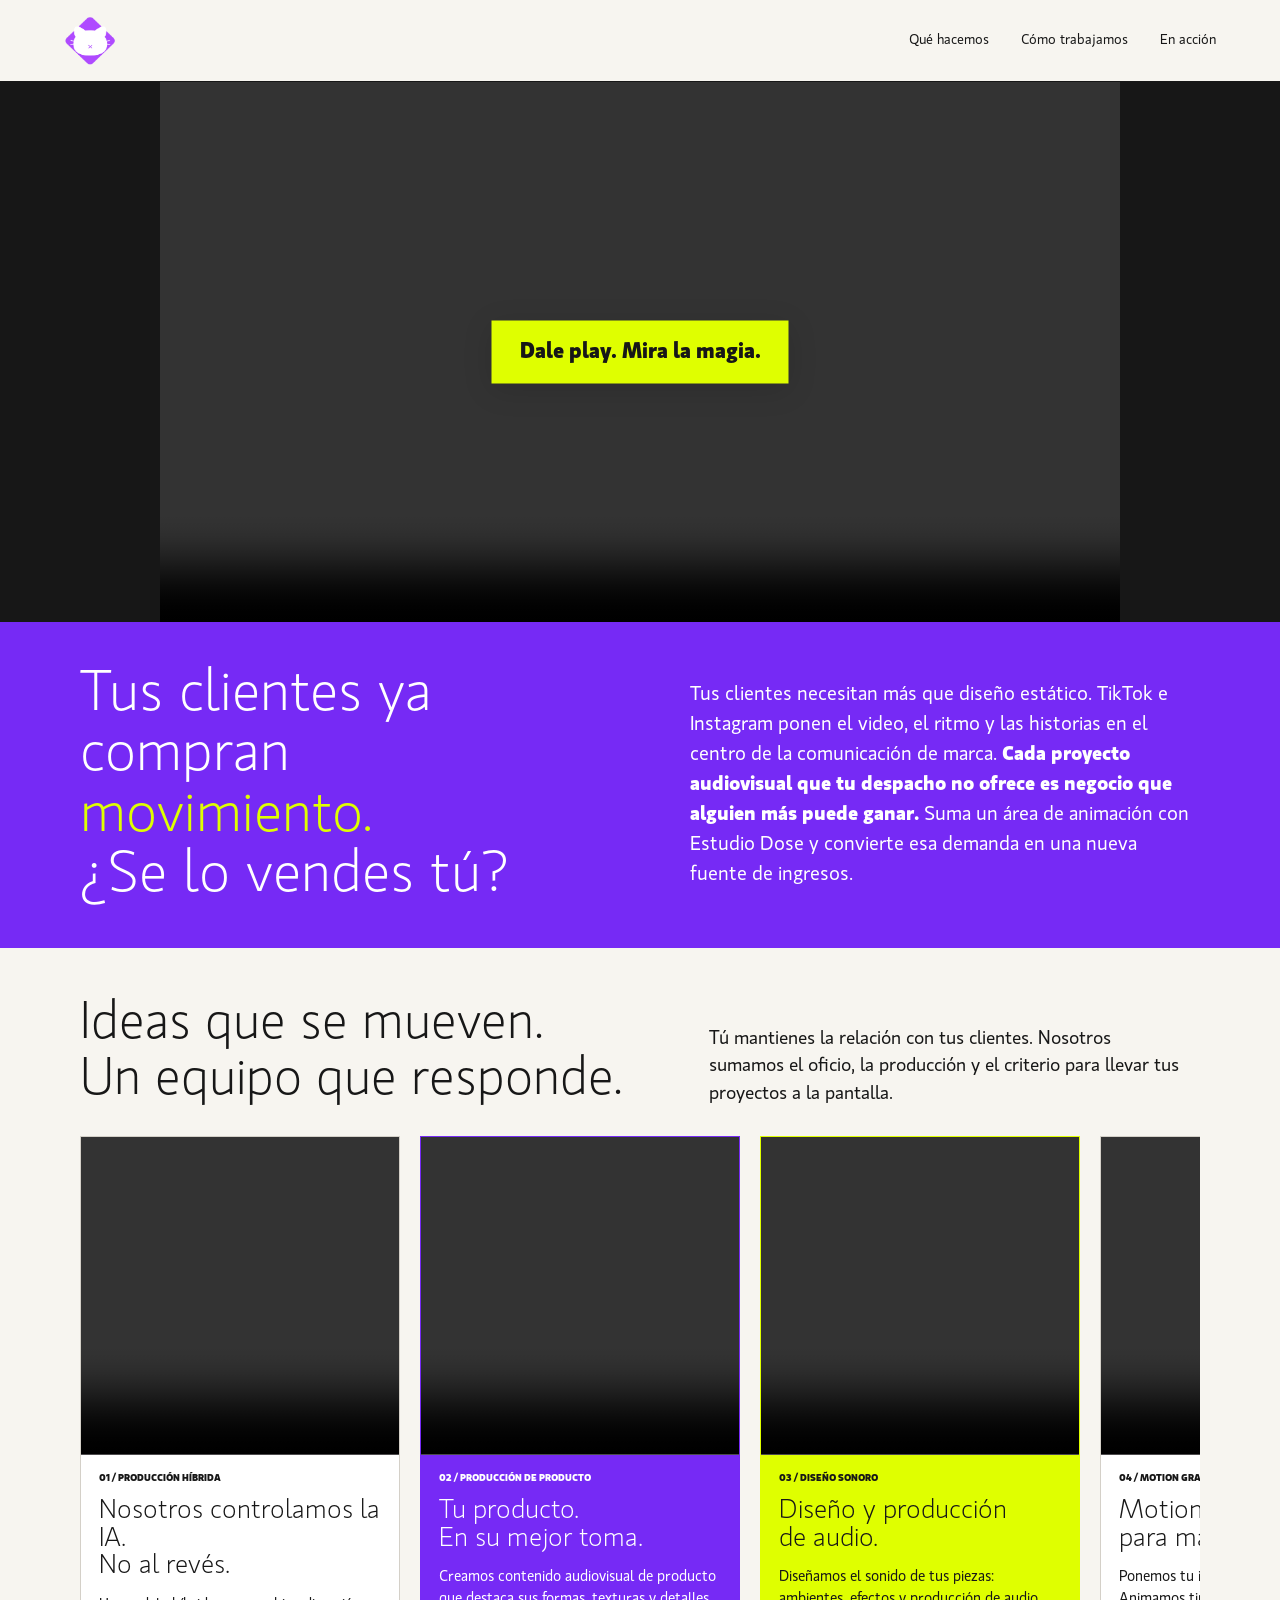
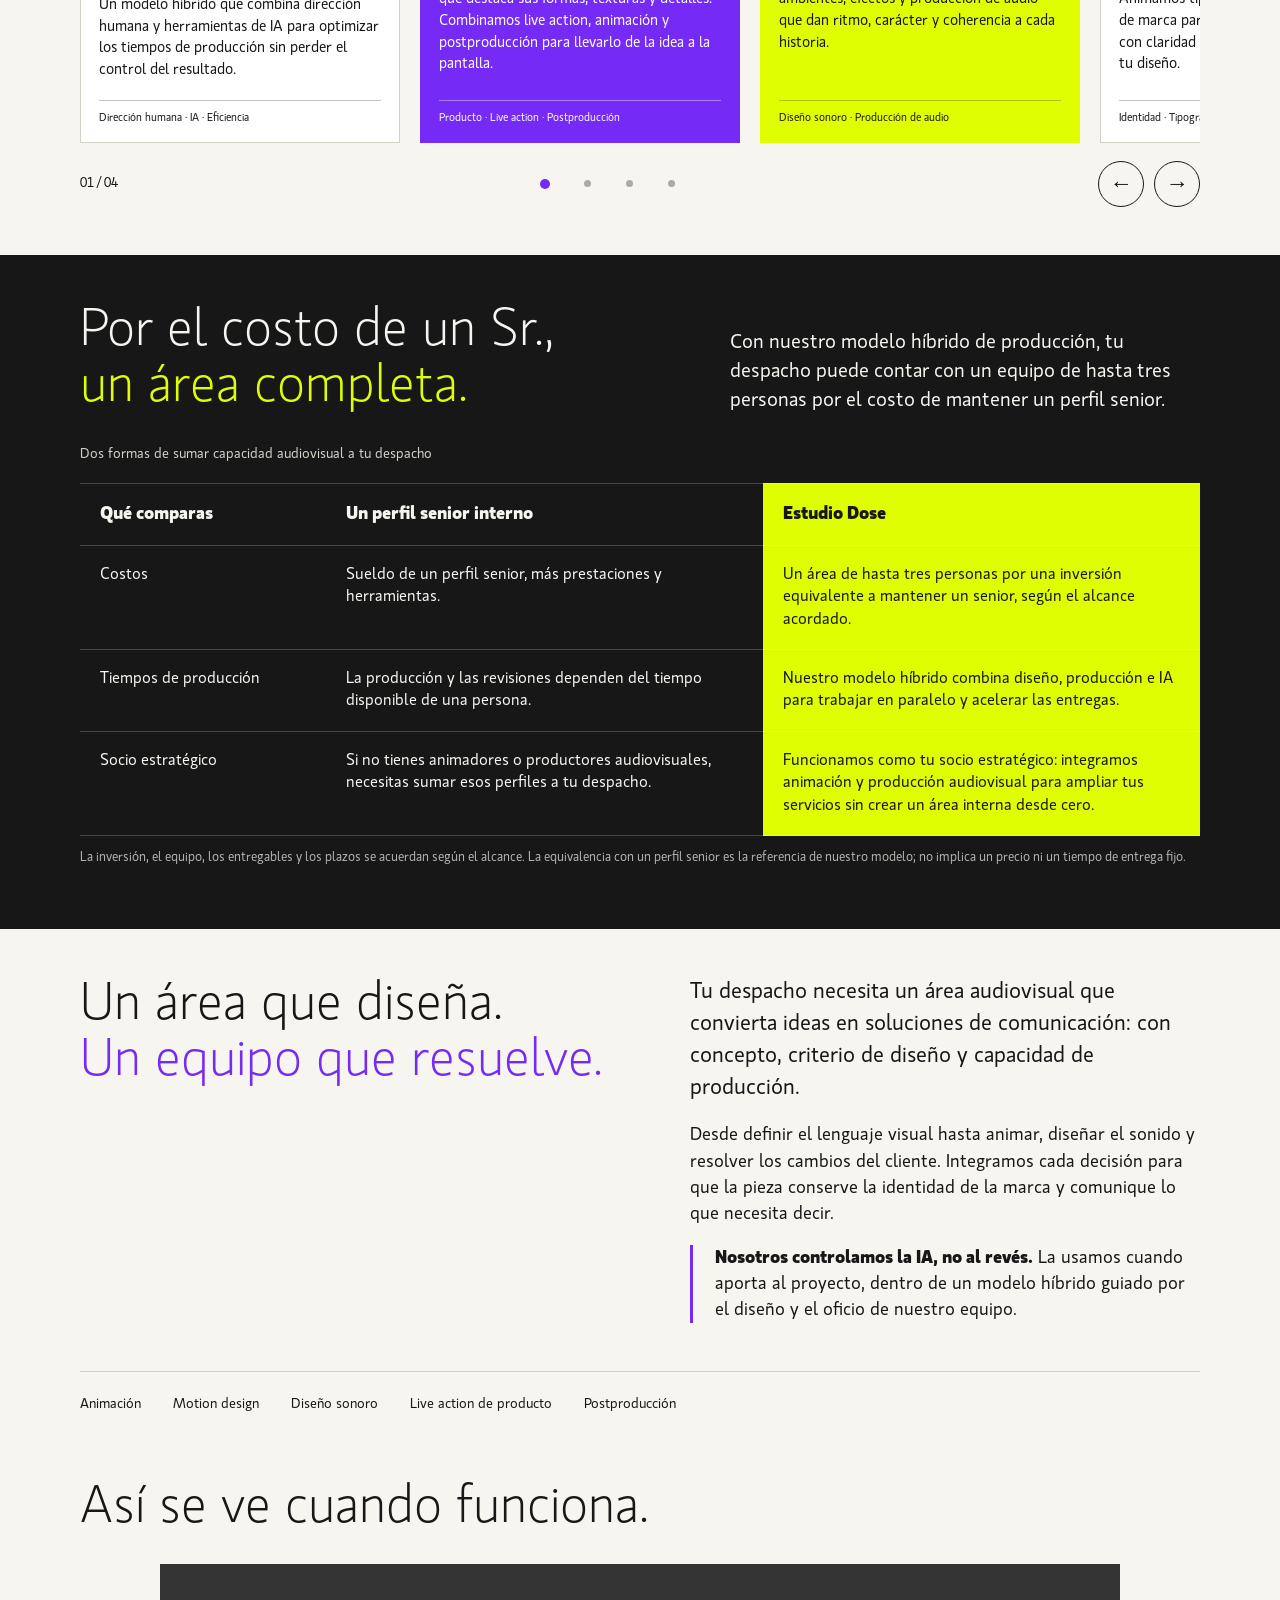
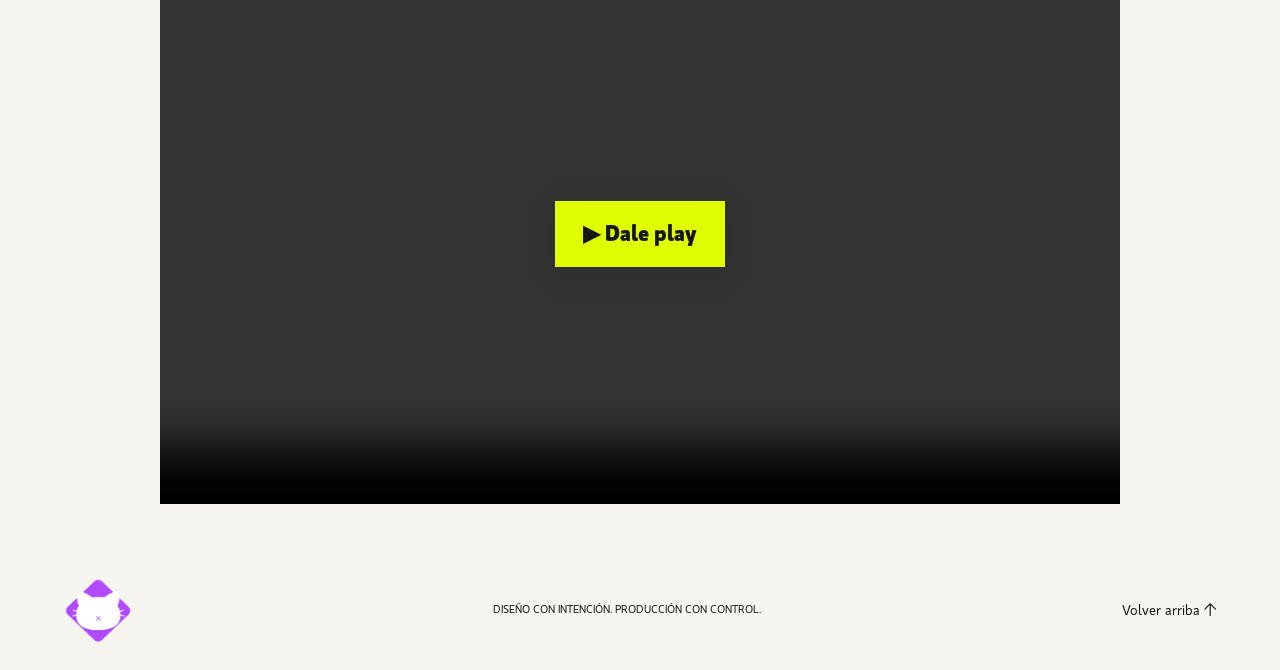
==== index.html @ 059873bc "Publicar landing desde la raíz de GitHub Pages" ====
<!doctype html>
<html lang="es">
<head><base href="./dose-github-upload/"><meta charset="utf-8"><meta name="viewport" content="width=device-width, initial-scale=1"><title>Dose — Tu área audiovisual</title><meta name="description" content="Expande tu despacho de diseño con un área audiovisual: animación, audio y live action de producto. Producción híbrida con IA y dirección humana."><link rel="icon" href="./assets/favicon.svg"><link rel="stylesheet" href="./styles-mobile-comparison-v3.css"><script src="./script.js?v=play-cta-2" defer></script></head>
<body>
<nav aria-label="Navegación principal"><a href="/area/#inicio" aria-label="Estudio Dose, inicio"><img src="./assets/dose-logo.png" alt="Dose" width="52" height="52"></a><div><a href="/area/#ventajas">Qué hacemos</a><a href="/area/#modelo">Cómo trabajamos</a><a href="/area/#proyecto">En acción</a></div></nav>
<main id="inicio">
<header class="hero"><div class="reel media-slot" data-video="reel"><div class="reel-art" aria-hidden="true"><span class="orbit orbit-one"></span><span class="orbit orbit-two"></span><span class="orbit orbit-three"></span><span class="reel-word">En movimiento.</span></div></div><div class="hero-copy"><h1>Tus clientes ya compran<br><span>movimiento.</span><br>¿Se lo vendes tú?</h1><div class="hero-footer"><p>Tus clientes necesitan más que diseño estático. TikTok e Instagram ponen el video, el ritmo y las historias en el centro de la comunicación de marca. <strong>Cada proyecto audiovisual que tu despacho no ofrece es negocio que alguien más puede ganar.</strong> Suma un área de animación con Estudio Dose y convierte esa demanda en una nueva fuente de ingresos.</p></div></div></header>
<section class="advantages section" id="ventajas"><div class="section-heading"><h2>Ideas que se mueven.<br>Un equipo que responde.</h2><p>Tú mantienes la relación con tus clientes. Nosotros sumamos el oficio, la producción y el criterio para llevar tus proyectos a la pantalla.</p></div><div class="carousel" role="region" aria-roledescription="carrusel" aria-label="Servicios audiovisuales"><div class="cards" id="service-cards" tabindex="0" aria-label="Desliza para explorar los cuatro servicios">
<article class="card"><div class="card-video media-slot" data-video="servicio1"><span>01 / VIDEO DEL SERVICIO</span><small>Espacio reservado para video</small></div><div class="card-copy"><div class="card-top"><span>01 / PRODUCCIÓN HÍBRIDA</span></div><h3>Nosotros controlamos la IA.<br>No al revés.</h3><p>Un modelo híbrido que combina dirección humana y herramientas de IA para optimizar los tiempos de producción sin perder el control del resultado.</p><span class="card-tag">Dirección humana · IA · Eficiencia</span></div></article>
<article class="card purple"><div class="card-video media-slot" data-video="servicio2"><span>02 / VIDEO DEL SERVICIO</span><small>Espacio reservado para video</small></div><div class="card-copy"><div class="card-top"><span>02 / PRODUCCIÓN DE PRODUCTO</span></div><h3>Tu producto.<br>En su mejor toma.</h3><p>Creamos contenido audiovisual de producto que destaca sus formas, texturas y detalles. Combinamos live action, animación y postproducción para llevarlo de la idea a la pantalla.</p><span class="card-tag">Producto · Live action · Postproducción</span></div></article>
<article class="card acid-card"><div class="card-video media-slot" data-video="servicio3"><span>03 / VIDEO DEL SERVICIO</span><small>Espacio reservado para video</small></div><div class="card-copy"><div class="card-top"><span>03 / DISEÑO SONORO</span></div><h3>Diseño y producción<br>de audio.</h3><p>Diseñamos el sonido de tus piezas: ambientes, efectos y producción de audio que dan ritmo, carácter y coherencia a cada historia.</p><span class="card-tag">Diseño sonoro · Producción de audio</span></div></article>
<article class="card"><div class="card-video media-slot" data-video="servicio4"><span>04 / VIDEO DEL SERVICIO</span><small>Espacio reservado para video</small></div><div class="card-copy"><div class="card-top"><span>04 / MOTION GRAPHICS</span></div><h3>Motion graphics<br>para marcas.</h3><p>Ponemos tu identidad en movimiento. Animamos tipografía, gráficos y elementos de marca para crear piezas que comunican con claridad y mantienen la personalidad de tu diseño.</p><span class="card-tag">Identidad · Tipografía · Animación</span></div></article></div><div class="carousel-controls"><span class="carousel-status" aria-live="polite">01 / 04</span><div class="carousel-dots" aria-label="Elegir servicio"><button type="button" aria-label="Ver servicio 1" aria-controls="service-cards" data-slide="0" aria-current="true"></button><button type="button" aria-label="Ver servicio 2" aria-controls="service-cards" data-slide="1"></button><button type="button" aria-label="Ver servicio 3" aria-controls="service-cards" data-slide="2"></button><button type="button" aria-label="Ver servicio 4" aria-controls="service-cards" data-slide="3"></button></div><div class="carousel-arrows"><button type="button" data-direction="-1" aria-label="Servicio anterior" aria-controls="service-cards">←</button><button type="button" data-direction="1" aria-label="Servicio siguiente" aria-controls="service-cards">→</button></div></div></div></section>
<section id="modelo" class="model section"><div class="model-title"><h2>Por el costo de un Sr.,<br><span>un área completa.</span></h2><p>Con nuestro modelo híbrido de producción, tu despacho puede contar con un equipo de hasta tres personas por el costo de mantener un perfil senior.</p></div><div class="comparison-wrap" tabindex="0" aria-label="Tabla comparativa; desplaza horizontalmente en pantallas pequeñas"><table class="comparison"><caption>Dos formas de sumar capacidad audiovisual a tu despacho</caption><thead><tr><th scope="col">Qué comparas</th><th scope="col">Un perfil senior interno</th><th scope="col">Estudio Dose</th></tr></thead><tbody><tr><th scope="row" class="comparison-title">Costos</th><td data-label="Un perfil senior interno">Sueldo de un perfil senior, más prestaciones y herramientas.</td><td data-label="Estudio Dose">Un área de hasta tres personas por una inversión equivalente a mantener un senior, según el alcance acordado.</td></tr><tr><th scope="row" class="comparison-title">Tiempos de producción</th><td data-label="Un perfil senior interno">La producción y las revisiones dependen del tiempo disponible de una persona.</td><td data-label="Estudio Dose">Nuestro modelo híbrido combina diseño, producción e IA para trabajar en paralelo y acelerar las entregas.</td></tr><tr><th scope="row" class="comparison-title">Socio estratégico</th><td data-label="Un perfil senior interno">Si no tienes animadores o productores audiovisuales, necesitas sumar esos perfiles a tu despacho.</td><td data-label="Estudio Dose">Funcionamos como tu socio estratégico: integramos animación y producción audiovisual para ampliar tus servicios sin crear un área interna desde cero.</td></tr></tbody></table></div><div class="comparison-mobile-hint">Desliza para comparar <span aria-hidden="true">← →</span></div><p class="model-note">La inversión, el equipo, los entregables y los plazos se acuerdan según el alcance. La equivalencia con un perfil senior es la referencia de nuestro modelo; no implica un precio ni un tiempo de entrega fijo.</p></section>
<section class="control section"><div class="control-grid"><h2>Un área que diseña.<br><span>Un equipo que resuelve.</span></h2><div><p class="lead">Tu despacho necesita un área audiovisual que convierta ideas en soluciones de comunicación: con concepto, criterio de diseño y capacidad de producción.</p><p>Desde definir el lenguaje visual hasta animar, diseñar el sonido y resolver los cambios del cliente. Integramos cada decisión para que la pieza conserve la identidad de la marca y comunique lo que necesita decir.</p><p class="highlight"><strong>Nosotros controlamos la IA, no al revés.</strong> La usamos cuando aporta al proyecto, dentro de un modelo híbrido guiado por el diseño y el oficio de nuestro equipo.</p></div></div><div class="service-strip"><span>Animación</span><span>Motion design</span><span>Diseño sonoro</span><span>Live action de producto</span><span>Postproducción</span></div></section>
<section id="proyecto" class="project section"><div class="project-heading"><h2>Así se ve cuando funciona.</h2></div><div class="project-video media-slot" data-video="proyecto"><span class="video-label">PROYECTO DOSE / VIDEO</span><span class="video-mark" aria-hidden="true">↗</span><p>Aquí va nuestra pieza.<small>Espacio reservado para el video del proyecto</small></p><span class="video-format">16:9 / AUDIOVISUAL</span></div></section>
</main><footer><img src="./assets/dose-logo.png" alt="Estudio Dose" width="68" height="68"><p>DISEÑO CON INTENCIÓN. PRODUCCIÓN CON CONTROL.</p><a href="/area/#inicio">Volver arriba ↑</a></footer>
</body></html>
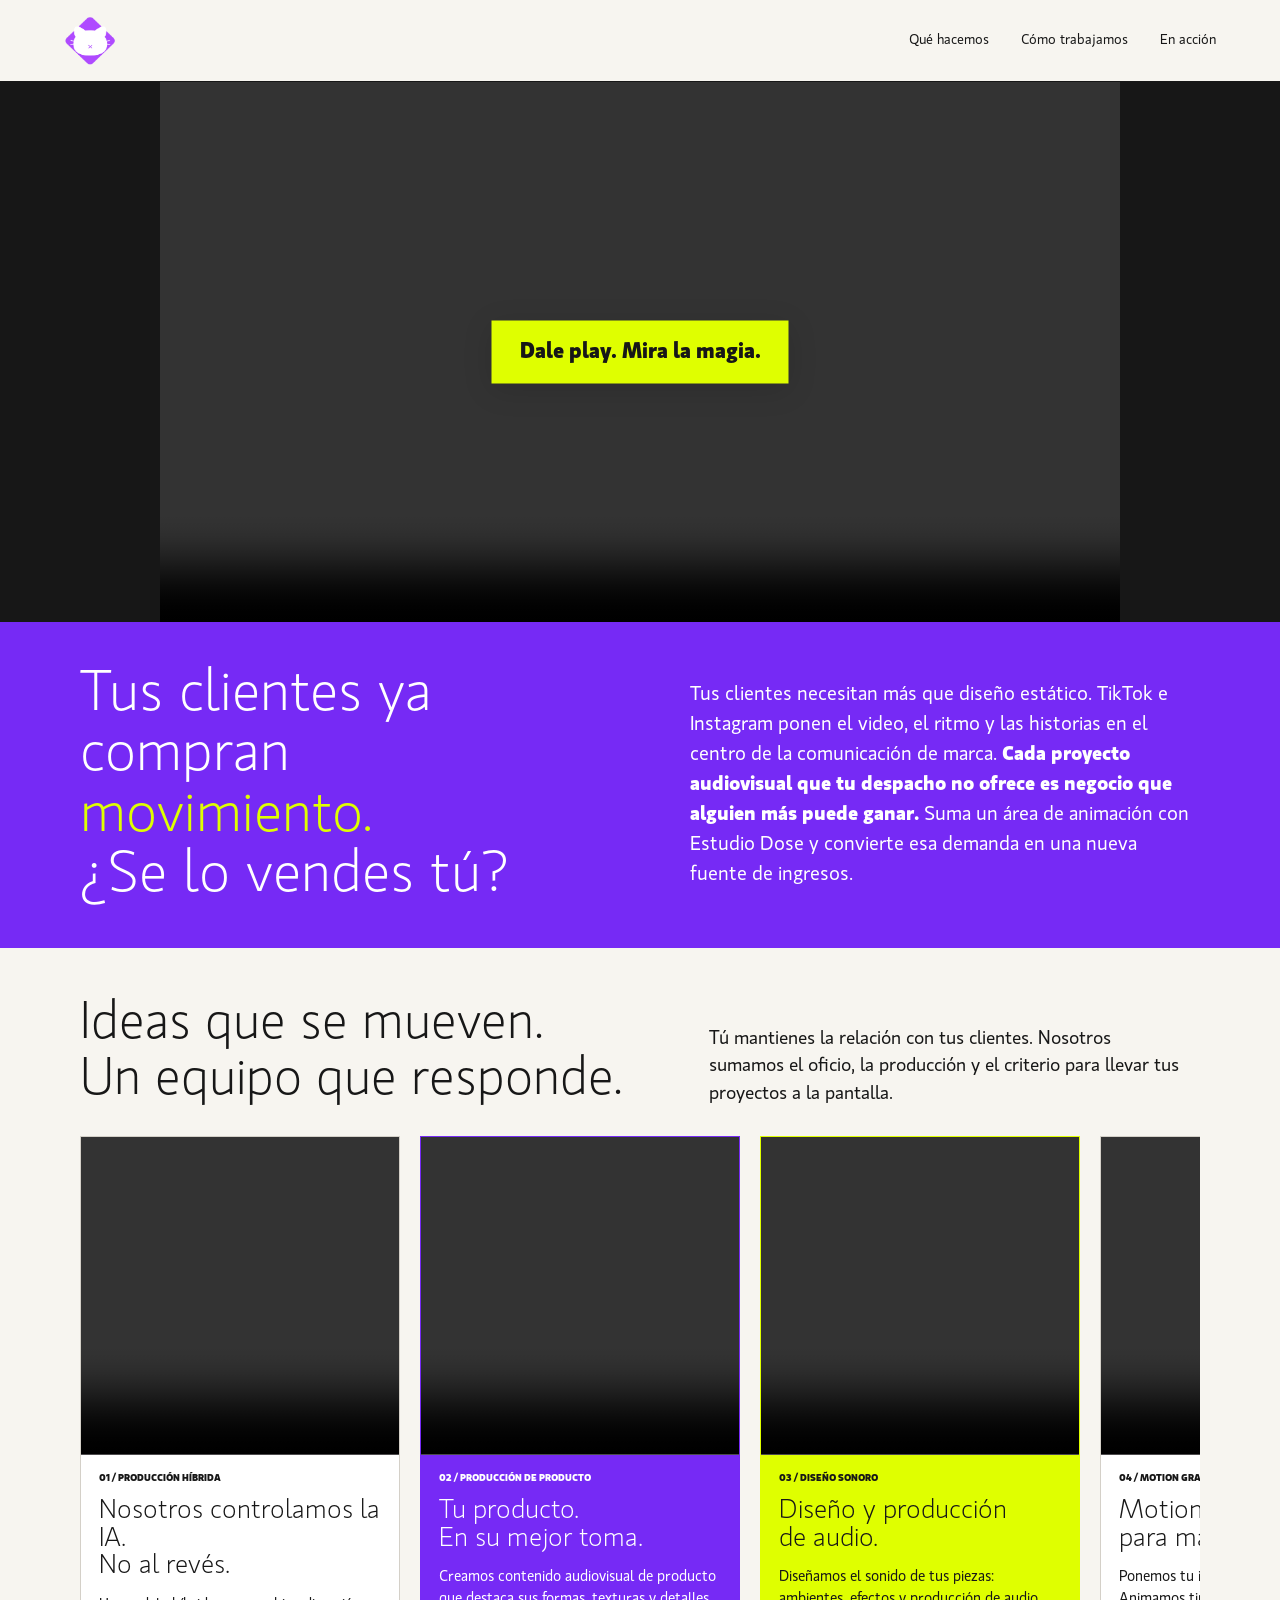
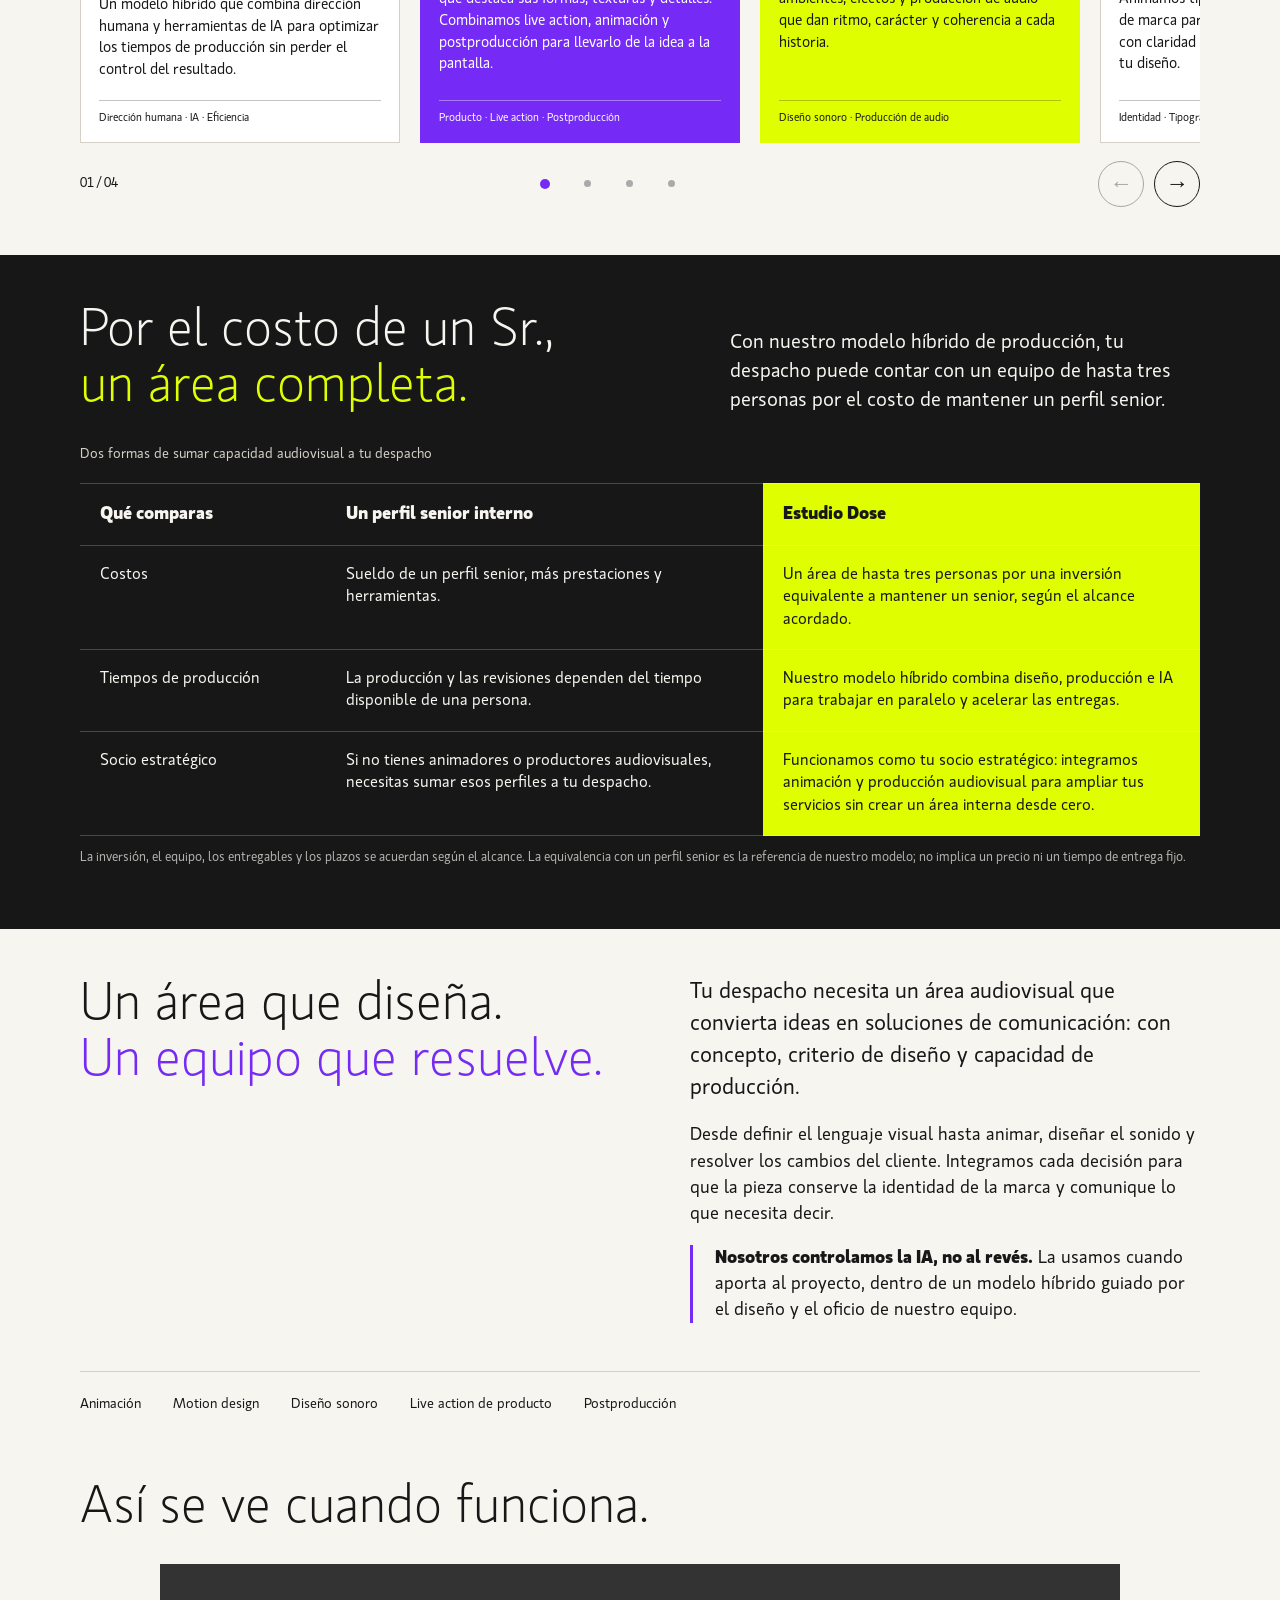
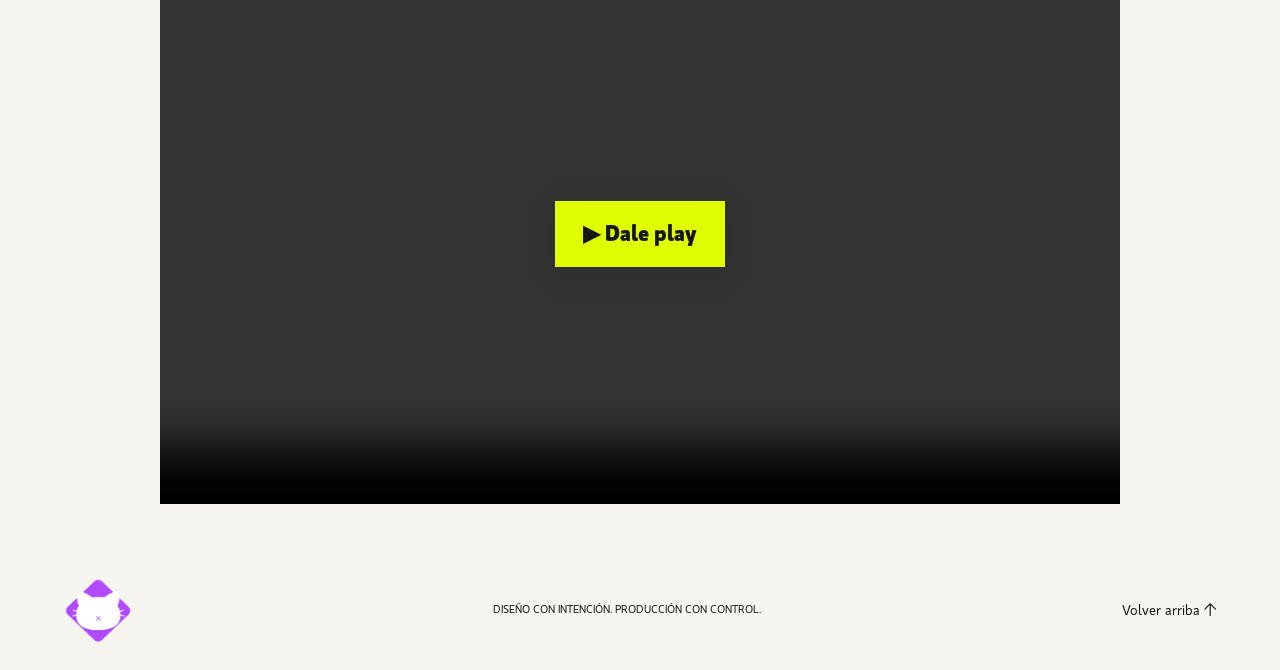
==== commit 9ecc9798: "Activar carrusel con límites en la página principal" ====
--- a/index.html
+++ b/index.html
@@ -1,6 +1,6 @@
 <!doctype html>
 <html lang="es">
-<head><base href="./dose-github-upload/"><meta charset="utf-8"><meta name="viewport" content="width=device-width, initial-scale=1"><title>Dose — Tu área audiovisual</title><meta name="description" content="Expande tu despacho de diseño con un área audiovisual: animación, audio y live action de producto. Producción híbrida con IA y dirección humana."><link rel="icon" href="./assets/favicon.svg"><link rel="stylesheet" href="./styles-mobile-comparison-v3.css"><script src="./script.js?v=play-cta-2" defer></script></head>
+<head><base href="./dose-github-upload/"><meta charset="utf-8"><meta name="viewport" content="width=device-width, initial-scale=1"><title>Dose — Tu área audiovisual</title><meta name="description" content="Expande tu despacho de diseño con un área audiovisual: animación, audio y live action de producto. Producción híbrida con IA y dirección humana."><link rel="icon" href="./assets/favicon.svg"><link rel="stylesheet" href="./styles-mobile-comparison-v3.css"><script src="./script-carousel-v3.js" defer></script></head>
 <body>
 <nav aria-label="Navegación principal"><a href="/area/#inicio" aria-label="Estudio Dose, inicio"><img src="./assets/dose-logo.png" alt="Dose" width="52" height="52"></a><div><a href="/area/#ventajas">Qué hacemos</a><a href="/area/#modelo">Cómo trabajamos</a><a href="/area/#proyecto">En acción</a></div></nav>
 <main id="inicio">
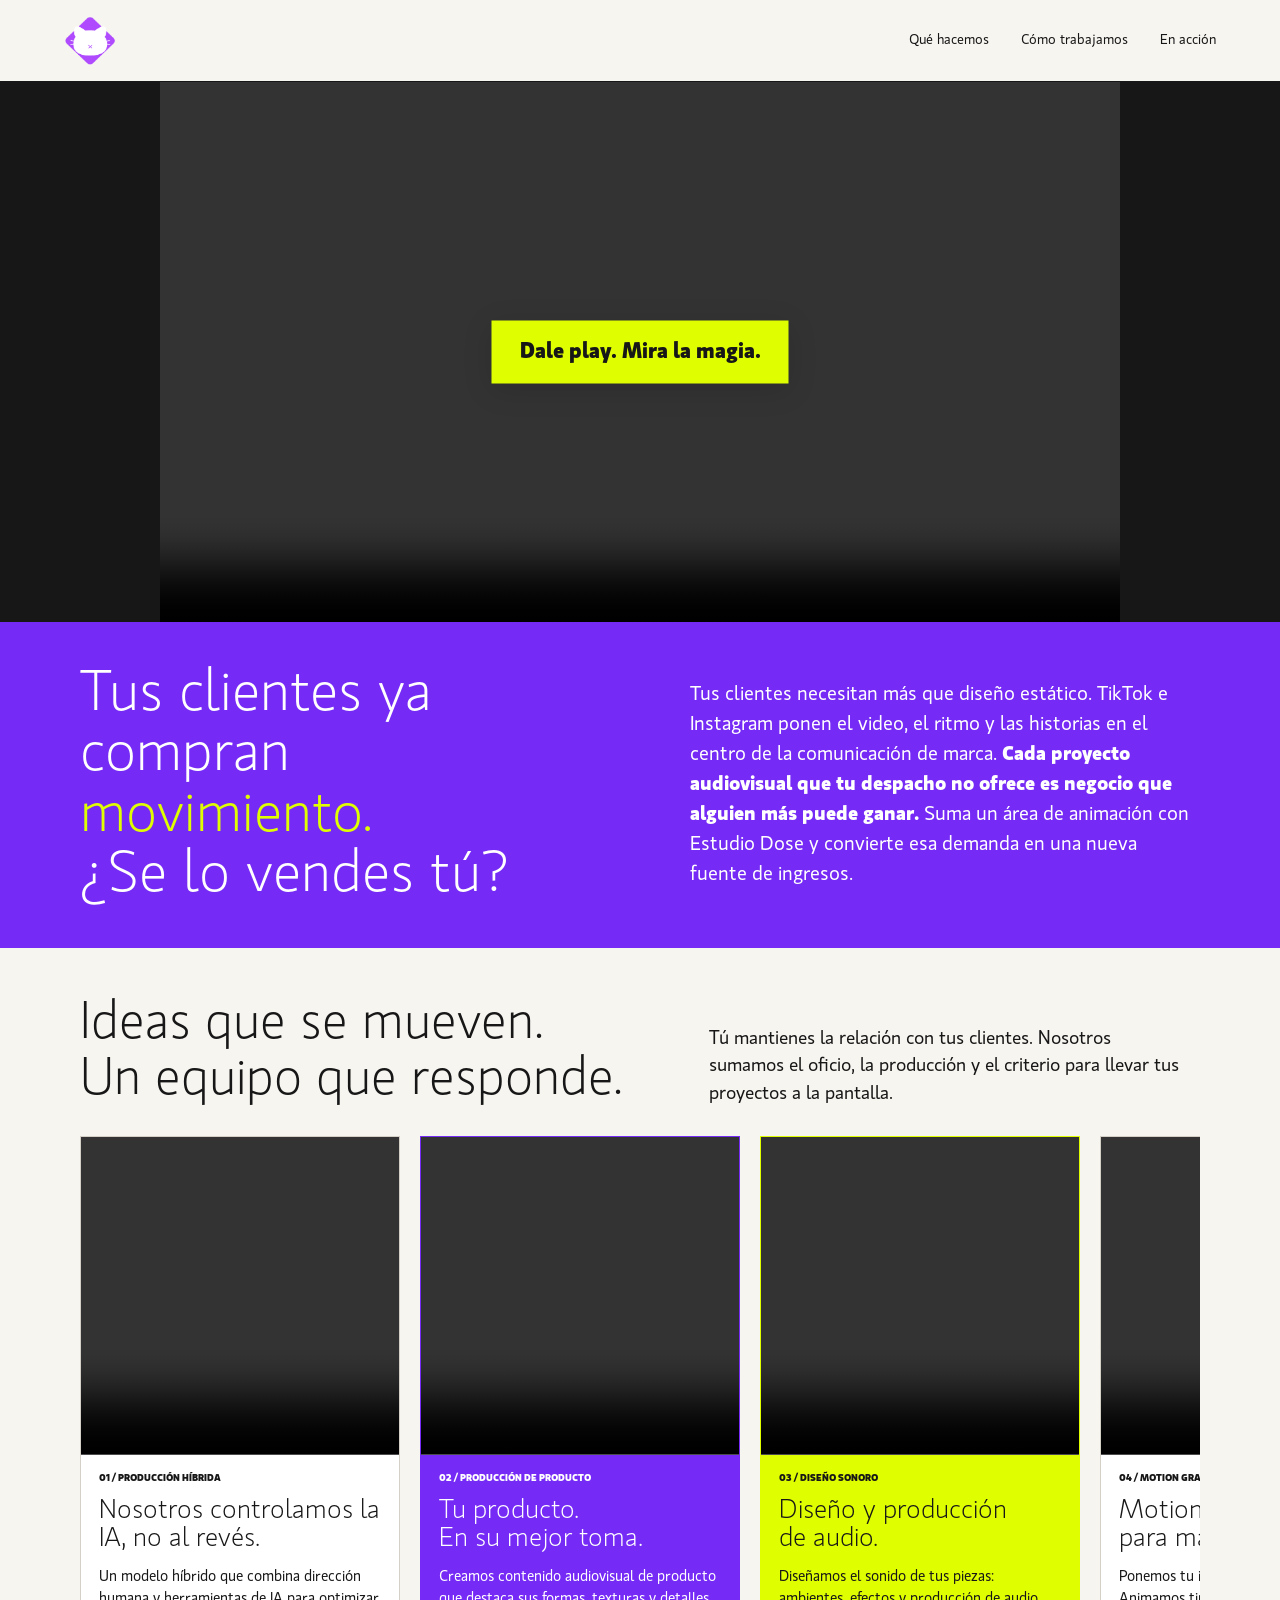
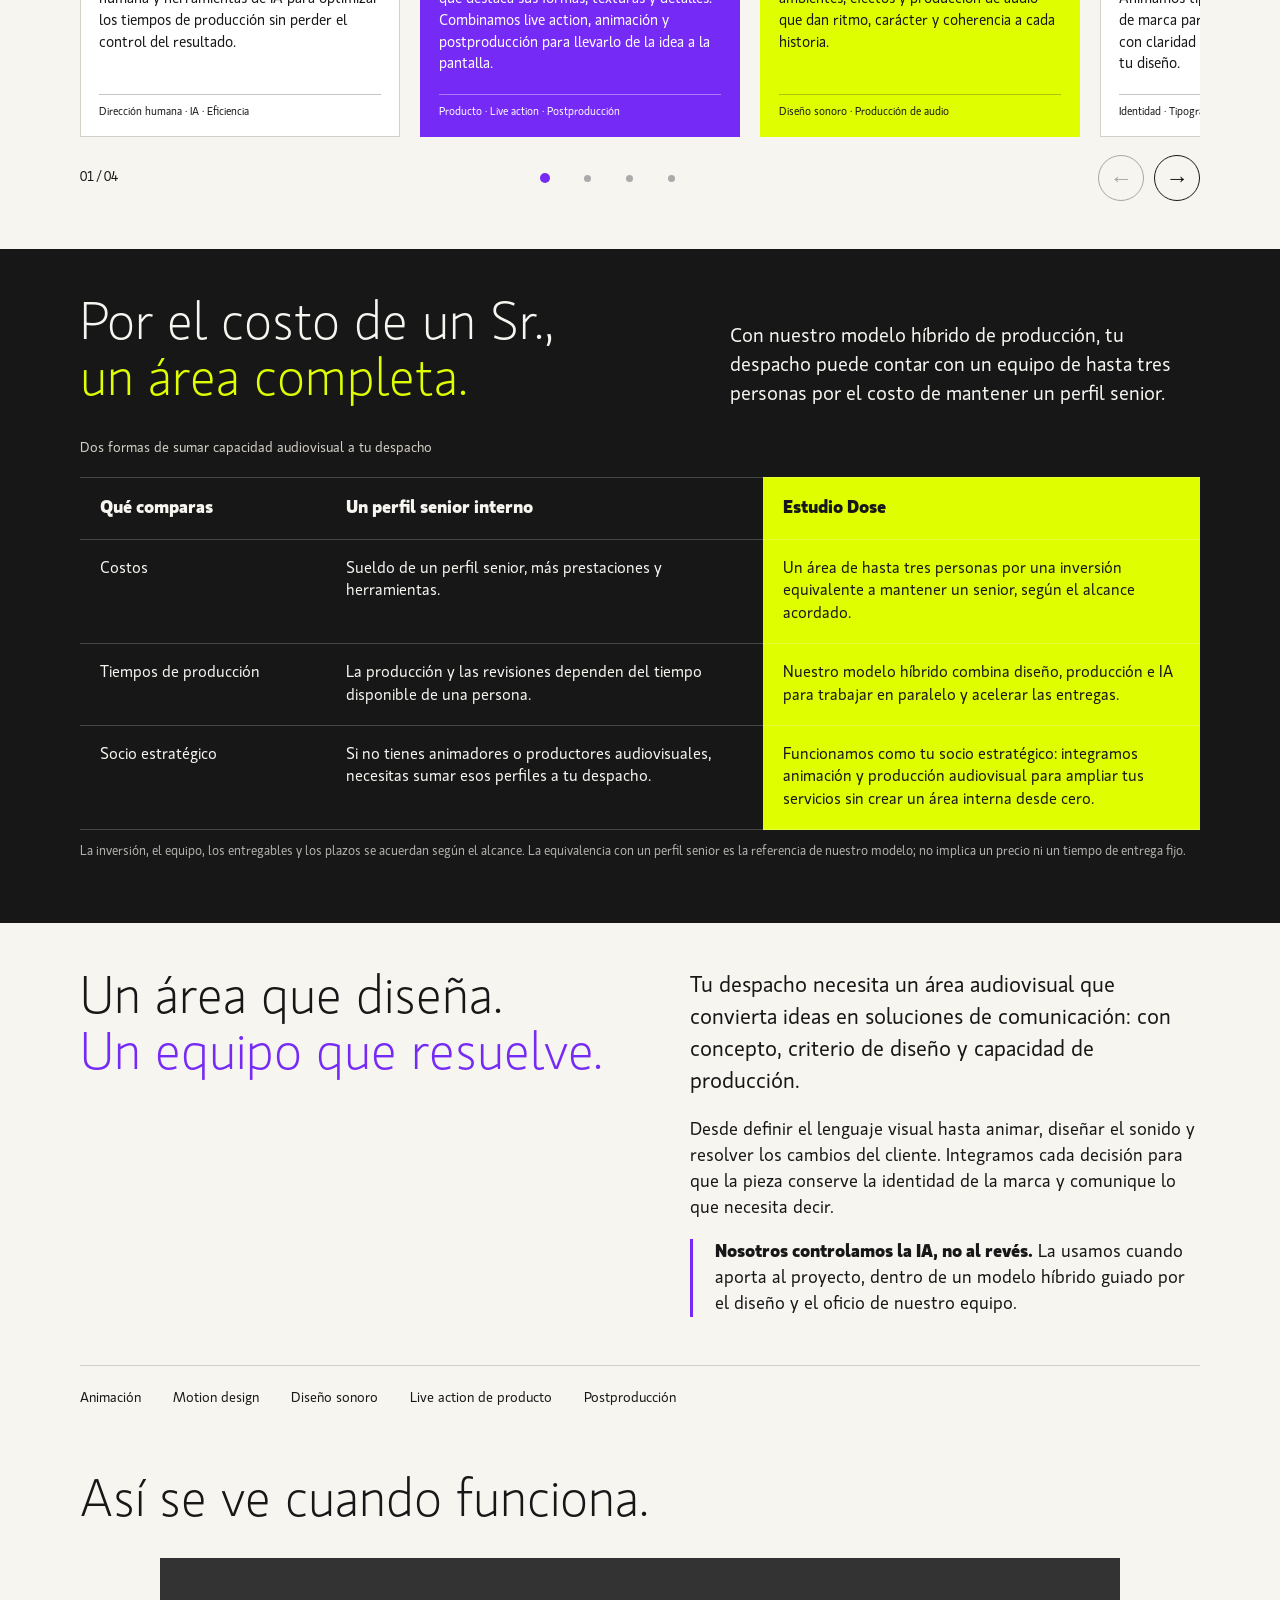
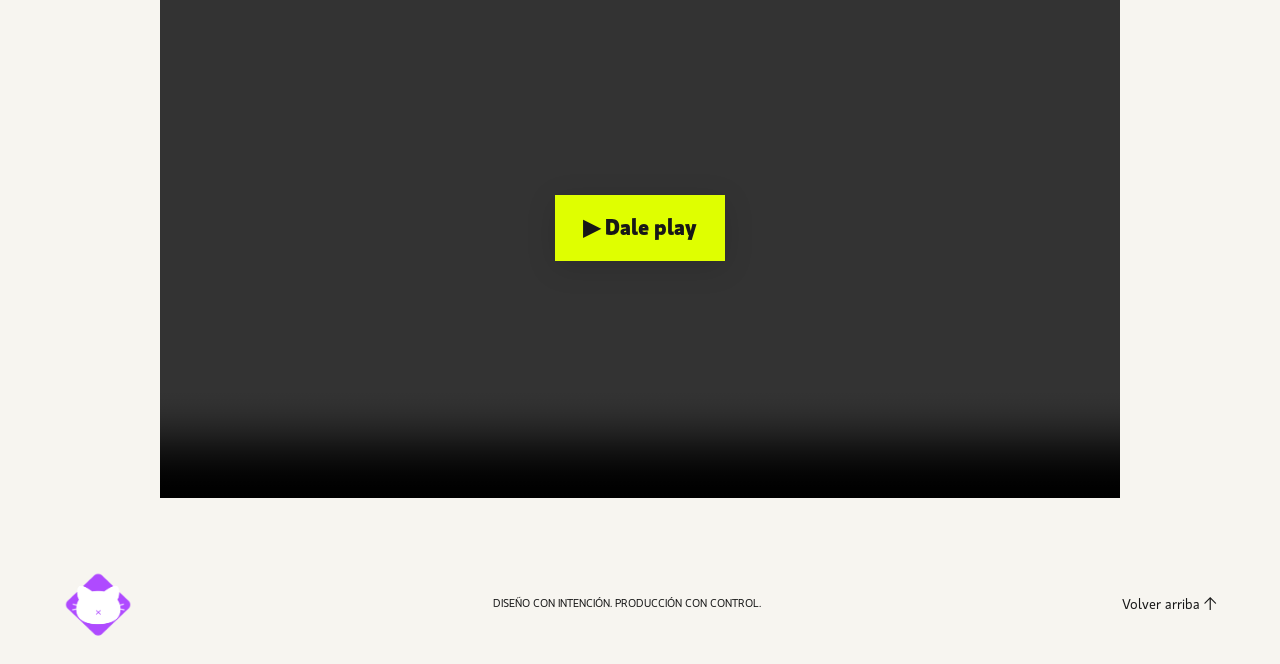
==== commit 470a96ef: "Quitar salto de línea del título de producción híbrida" ====
--- a/index.html
+++ b/index.html
@@ -6,7 +6,7 @@
 <main id="inicio">
 <header class="hero"><div class="reel media-slot" data-video="reel"><div class="reel-art" aria-hidden="true"><span class="orbit orbit-one"></span><span class="orbit orbit-two"></span><span class="orbit orbit-three"></span><span class="reel-word">En movimiento.</span></div></div><div class="hero-copy"><h1>Tus clientes ya compran<br><span>movimiento.</span><br>¿Se lo vendes tú?</h1><div class="hero-footer"><p>Tus clientes necesitan más que diseño estático. TikTok e Instagram ponen el video, el ritmo y las historias en el centro de la comunicación de marca. <strong>Cada proyecto audiovisual que tu despacho no ofrece es negocio que alguien más puede ganar.</strong> Suma un área de animación con Estudio Dose y convierte esa demanda en una nueva fuente de ingresos.</p></div></div></header>
 <section class="advantages section" id="ventajas"><div class="section-heading"><h2>Ideas que se mueven.<br>Un equipo que responde.</h2><p>Tú mantienes la relación con tus clientes. Nosotros sumamos el oficio, la producción y el criterio para llevar tus proyectos a la pantalla.</p></div><div class="carousel" role="region" aria-roledescription="carrusel" aria-label="Servicios audiovisuales"><div class="cards" id="service-cards" tabindex="0" aria-label="Desliza para explorar los cuatro servicios">
-<article class="card"><div class="card-video media-slot" data-video="servicio1"><span>01 / VIDEO DEL SERVICIO</span><small>Espacio reservado para video</small></div><div class="card-copy"><div class="card-top"><span>01 / PRODUCCIÓN HÍBRIDA</span></div><h3>Nosotros controlamos la IA.<br>No al revés.</h3><p>Un modelo híbrido que combina dirección humana y herramientas de IA para optimizar los tiempos de producción sin perder el control del resultado.</p><span class="card-tag">Dirección humana · IA · Eficiencia</span></div></article>
+<article class="card"><div class="card-video media-slot" data-video="servicio1"><span>01 / VIDEO DEL SERVICIO</span><small>Espacio reservado para video</small></div><div class="card-copy"><div class="card-top"><span>01 / PRODUCCIÓN HÍBRIDA</span></div><h3>Nosotros controlamos la IA, no al revés.</h3><p>Un modelo híbrido que combina dirección humana y herramientas de IA para optimizar los tiempos de producción sin perder el control del resultado.</p><span class="card-tag">Dirección humana · IA · Eficiencia</span></div></article>
 <article class="card purple"><div class="card-video media-slot" data-video="servicio2"><span>02 / VIDEO DEL SERVICIO</span><small>Espacio reservado para video</small></div><div class="card-copy"><div class="card-top"><span>02 / PRODUCCIÓN DE PRODUCTO</span></div><h3>Tu producto.<br>En su mejor toma.</h3><p>Creamos contenido audiovisual de producto que destaca sus formas, texturas y detalles. Combinamos live action, animación y postproducción para llevarlo de la idea a la pantalla.</p><span class="card-tag">Producto · Live action · Postproducción</span></div></article>
 <article class="card acid-card"><div class="card-video media-slot" data-video="servicio3"><span>03 / VIDEO DEL SERVICIO</span><small>Espacio reservado para video</small></div><div class="card-copy"><div class="card-top"><span>03 / DISEÑO SONORO</span></div><h3>Diseño y producción<br>de audio.</h3><p>Diseñamos el sonido de tus piezas: ambientes, efectos y producción de audio que dan ritmo, carácter y coherencia a cada historia.</p><span class="card-tag">Diseño sonoro · Producción de audio</span></div></article>
 <article class="card"><div class="card-video media-slot" data-video="servicio4"><span>04 / VIDEO DEL SERVICIO</span><small>Espacio reservado para video</small></div><div class="card-copy"><div class="card-top"><span>04 / MOTION GRAPHICS</span></div><h3>Motion graphics<br>para marcas.</h3><p>Ponemos tu identidad en movimiento. Animamos tipografía, gráficos y elementos de marca para crear piezas que comunican con claridad y mantienen la personalidad de tu diseño.</p><span class="card-tag">Identidad · Tipografía · Animación</span></div></article></div><div class="carousel-controls"><span class="carousel-status" aria-live="polite">01 / 04</span><div class="carousel-dots" aria-label="Elegir servicio"><button type="button" aria-label="Ver servicio 1" aria-controls="service-cards" data-slide="0" aria-current="true"></button><button type="button" aria-label="Ver servicio 2" aria-controls="service-cards" data-slide="1"></button><button type="button" aria-label="Ver servicio 3" aria-controls="service-cards" data-slide="2"></button><button type="button" aria-label="Ver servicio 4" aria-controls="service-cards" data-slide="3"></button></div><div class="carousel-arrows"><button type="button" data-direction="-1" aria-label="Servicio anterior" aria-controls="service-cards">←</button><button type="button" data-direction="1" aria-label="Servicio siguiente" aria-controls="service-cards">→</button></div></div></div></section>
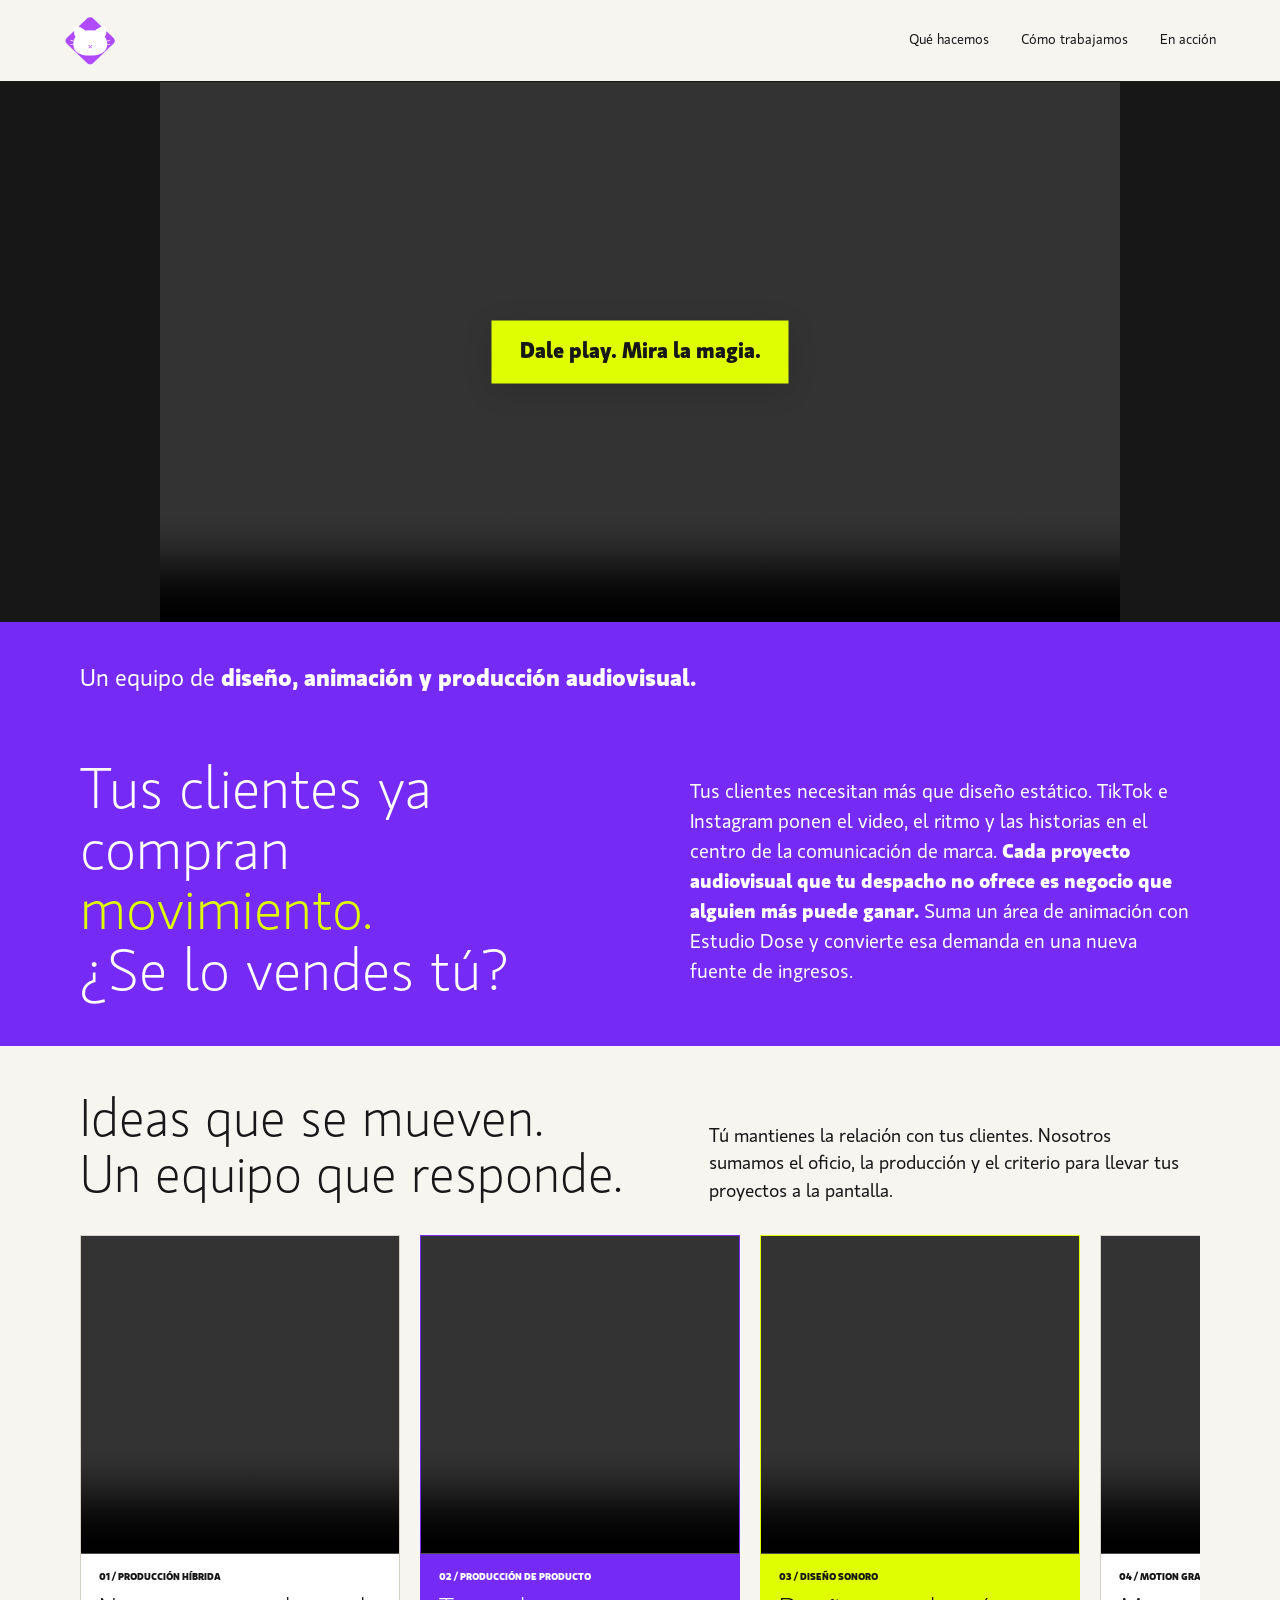
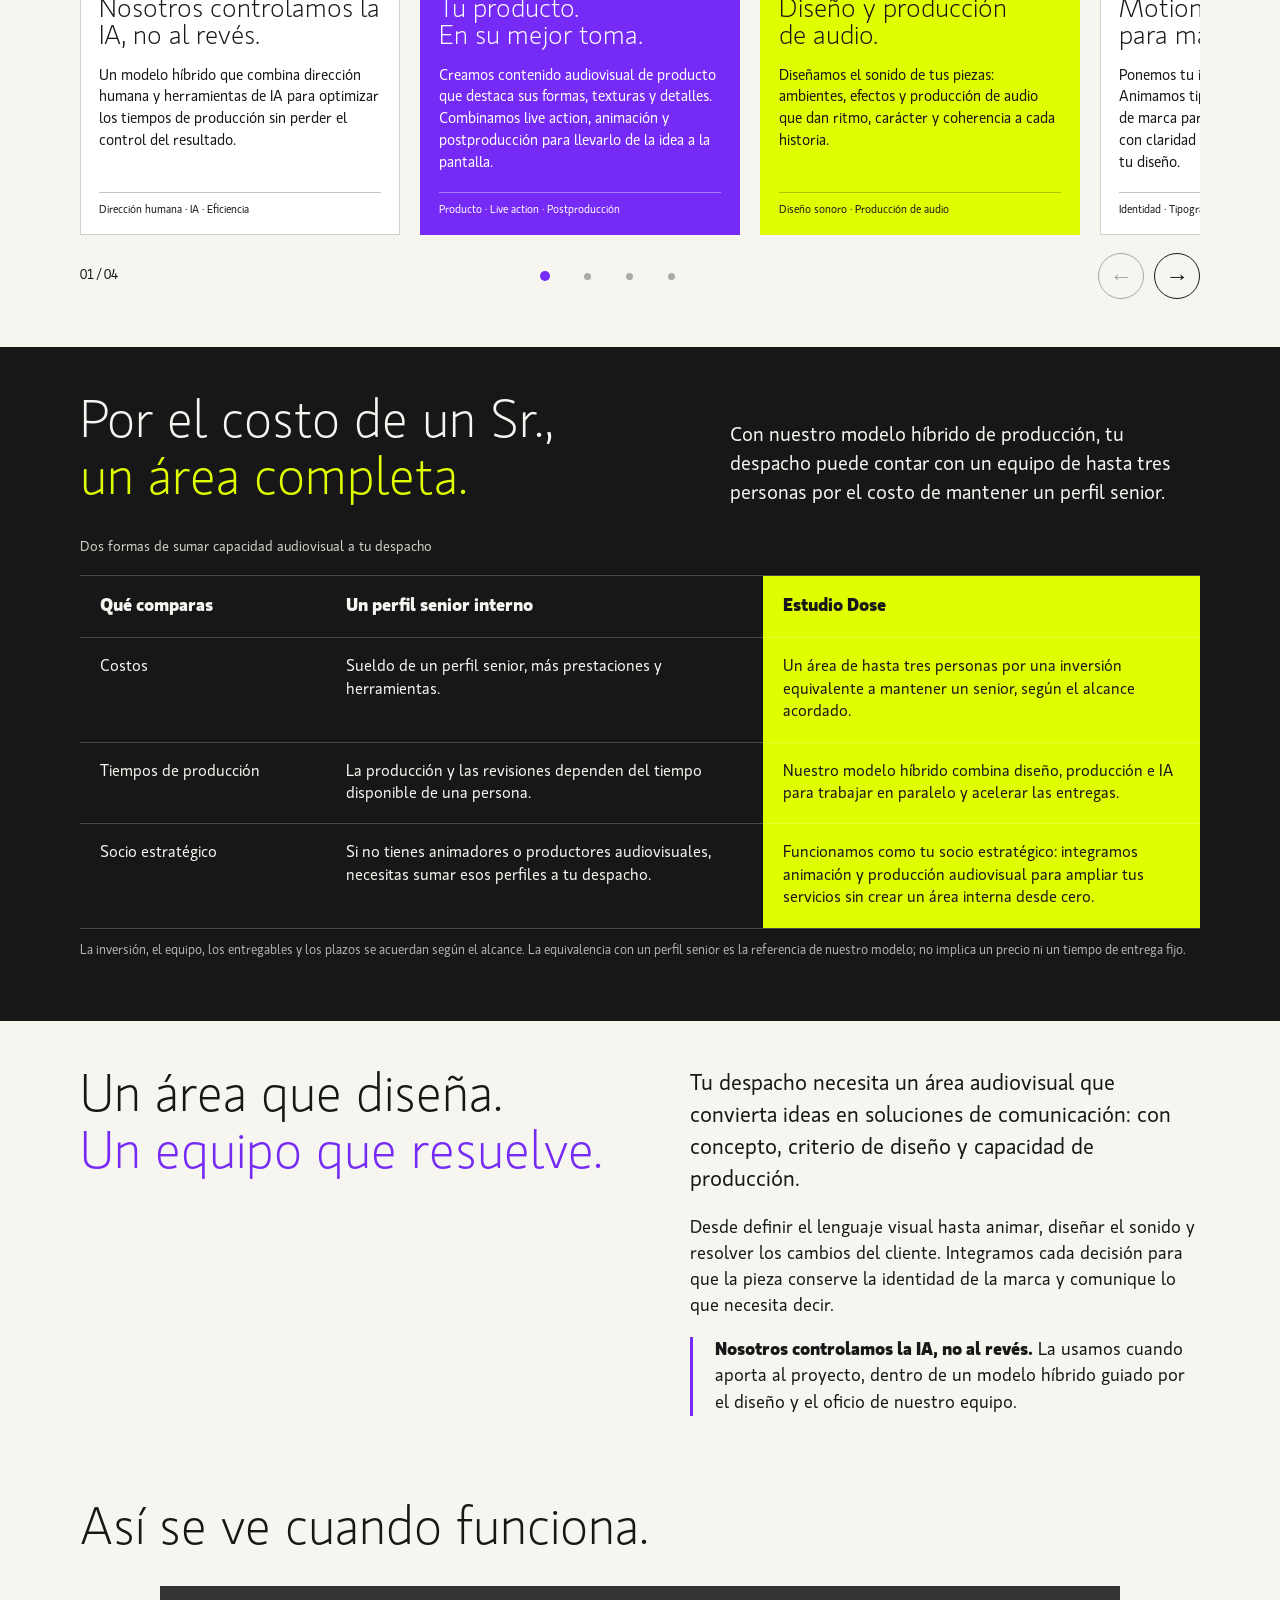
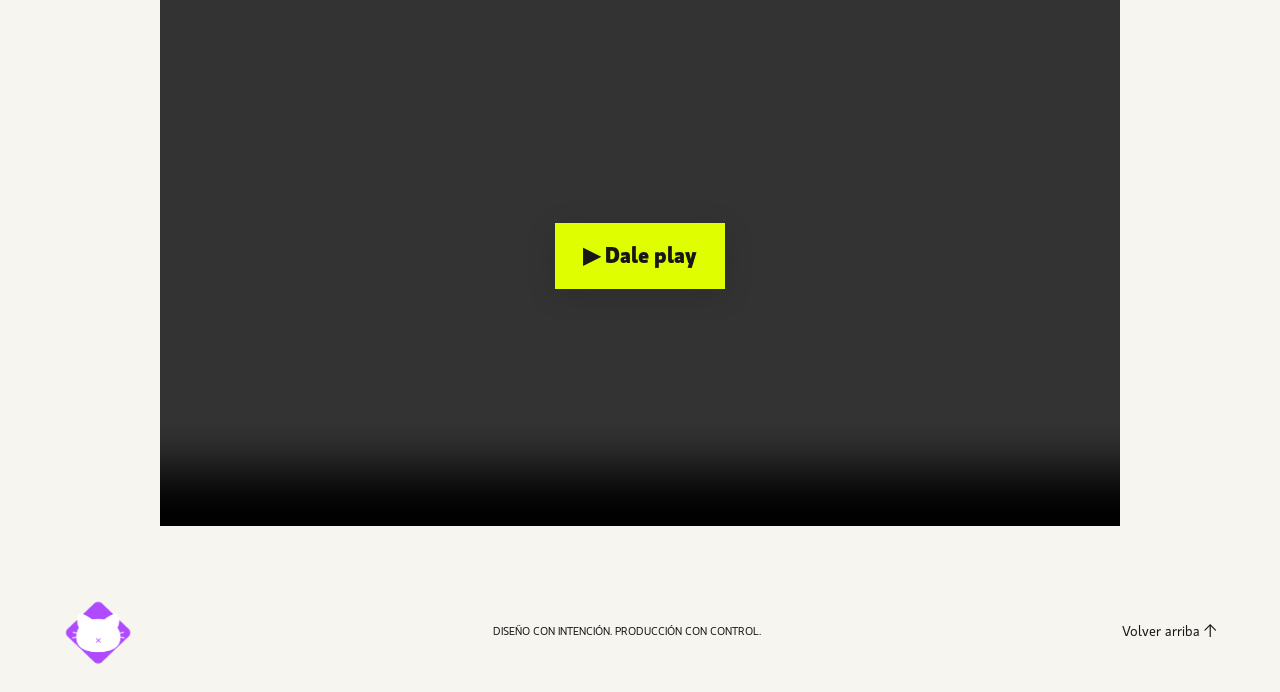
==== commit 05862f44: "Presentar equipo de diseño, animación y producción audiovisual al inicio" ====
--- a/index.html
+++ b/index.html
@@ -4,14 +4,14 @@
 <body>
 <nav aria-label="Navegación principal"><a href="/area/#inicio" aria-label="Estudio Dose, inicio"><img src="./assets/dose-logo.png" alt="Dose" width="52" height="52"></a><div><a href="/area/#ventajas">Qué hacemos</a><a href="/area/#modelo">Cómo trabajamos</a><a href="/area/#proyecto">En acción</a></div></nav>
 <main id="inicio">
-<header class="hero"><div class="reel media-slot" data-video="reel"><div class="reel-art" aria-hidden="true"><span class="orbit orbit-one"></span><span class="orbit orbit-two"></span><span class="orbit orbit-three"></span><span class="reel-word">En movimiento.</span></div></div><div class="hero-copy"><h1>Tus clientes ya compran<br><span>movimiento.</span><br>¿Se lo vendes tú?</h1><div class="hero-footer"><p>Tus clientes necesitan más que diseño estático. TikTok e Instagram ponen el video, el ritmo y las historias en el centro de la comunicación de marca. <strong>Cada proyecto audiovisual que tu despacho no ofrece es negocio que alguien más puede ganar.</strong> Suma un área de animación con Estudio Dose y convierte esa demanda en una nueva fuente de ingresos.</p></div></div></header>
+<header class="hero"><div class="reel media-slot" data-video="reel"><div class="reel-art" aria-hidden="true"><span class="orbit orbit-one"></span><span class="orbit orbit-two"></span><span class="orbit orbit-three"></span><span class="reel-word">En movimiento.</span></div></div><div class="hero-copy"><p class="team-intro" style="grid-column:1/-1;margin:0 0 18px;font-size:clamp(18px,2vw,24px);line-height:1.35">Un equipo de <strong>diseño, animación y producción audiovisual.</strong></p><h1>Tus clientes ya compran<br><span>movimiento.</span><br>¿Se lo vendes tú?</h1><div class="hero-footer"><p>Tus clientes necesitan más que diseño estático. TikTok e Instagram ponen el video, el ritmo y las historias en el centro de la comunicación de marca. <strong>Cada proyecto audiovisual que tu despacho no ofrece es negocio que alguien más puede ganar.</strong> Suma un área de animación con Estudio Dose y convierte esa demanda en una nueva fuente de ingresos.</p></div></div></header>
 <section class="advantages section" id="ventajas"><div class="section-heading"><h2>Ideas que se mueven.<br>Un equipo que responde.</h2><p>Tú mantienes la relación con tus clientes. Nosotros sumamos el oficio, la producción y el criterio para llevar tus proyectos a la pantalla.</p></div><div class="carousel" role="region" aria-roledescription="carrusel" aria-label="Servicios audiovisuales"><div class="cards" id="service-cards" tabindex="0" aria-label="Desliza para explorar los cuatro servicios">
 <article class="card"><div class="card-video media-slot" data-video="servicio1"><span>01 / VIDEO DEL SERVICIO</span><small>Espacio reservado para video</small></div><div class="card-copy"><div class="card-top"><span>01 / PRODUCCIÓN HÍBRIDA</span></div><h3>Nosotros controlamos la IA, no al revés.</h3><p>Un modelo híbrido que combina dirección humana y herramientas de IA para optimizar los tiempos de producción sin perder el control del resultado.</p><span class="card-tag">Dirección humana · IA · Eficiencia</span></div></article>
 <article class="card purple"><div class="card-video media-slot" data-video="servicio2"><span>02 / VIDEO DEL SERVICIO</span><small>Espacio reservado para video</small></div><div class="card-copy"><div class="card-top"><span>02 / PRODUCCIÓN DE PRODUCTO</span></div><h3>Tu producto.<br>En su mejor toma.</h3><p>Creamos contenido audiovisual de producto que destaca sus formas, texturas y detalles. Combinamos live action, animación y postproducción para llevarlo de la idea a la pantalla.</p><span class="card-tag">Producto · Live action · Postproducción</span></div></article>
 <article class="card acid-card"><div class="card-video media-slot" data-video="servicio3"><span>03 / VIDEO DEL SERVICIO</span><small>Espacio reservado para video</small></div><div class="card-copy"><div class="card-top"><span>03 / DISEÑO SONORO</span></div><h3>Diseño y producción<br>de audio.</h3><p>Diseñamos el sonido de tus piezas: ambientes, efectos y producción de audio que dan ritmo, carácter y coherencia a cada historia.</p><span class="card-tag">Diseño sonoro · Producción de audio</span></div></article>
 <article class="card"><div class="card-video media-slot" data-video="servicio4"><span>04 / VIDEO DEL SERVICIO</span><small>Espacio reservado para video</small></div><div class="card-copy"><div class="card-top"><span>04 / MOTION GRAPHICS</span></div><h3>Motion graphics<br>para marcas.</h3><p>Ponemos tu identidad en movimiento. Animamos tipografía, gráficos y elementos de marca para crear piezas que comunican con claridad y mantienen la personalidad de tu diseño.</p><span class="card-tag">Identidad · Tipografía · Animación</span></div></article></div><div class="carousel-controls"><span class="carousel-status" aria-live="polite">01 / 04</span><div class="carousel-dots" aria-label="Elegir servicio"><button type="button" aria-label="Ver servicio 1" aria-controls="service-cards" data-slide="0" aria-current="true"></button><button type="button" aria-label="Ver servicio 2" aria-controls="service-cards" data-slide="1"></button><button type="button" aria-label="Ver servicio 3" aria-controls="service-cards" data-slide="2"></button><button type="button" aria-label="Ver servicio 4" aria-controls="service-cards" data-slide="3"></button></div><div class="carousel-arrows"><button type="button" data-direction="-1" aria-label="Servicio anterior" aria-controls="service-cards">←</button><button type="button" data-direction="1" aria-label="Servicio siguiente" aria-controls="service-cards">→</button></div></div></div></section>
 <section id="modelo" class="model section"><div class="model-title"><h2>Por el costo de un Sr.,<br><span>un área completa.</span></h2><p>Con nuestro modelo híbrido de producción, tu despacho puede contar con un equipo de hasta tres personas por el costo de mantener un perfil senior.</p></div><div class="comparison-wrap" tabindex="0" aria-label="Tabla comparativa; desplaza horizontalmente en pantallas pequeñas"><table class="comparison"><caption>Dos formas de sumar capacidad audiovisual a tu despacho</caption><thead><tr><th scope="col">Qué comparas</th><th scope="col">Un perfil senior interno</th><th scope="col">Estudio Dose</th></tr></thead><tbody><tr><th scope="row" class="comparison-title">Costos</th><td data-label="Un perfil senior interno">Sueldo de un perfil senior, más prestaciones y herramientas.</td><td data-label="Estudio Dose">Un área de hasta tres personas por una inversión equivalente a mantener un senior, según el alcance acordado.</td></tr><tr><th scope="row" class="comparison-title">Tiempos de producción</th><td data-label="Un perfil senior interno">La producción y las revisiones dependen del tiempo disponible de una persona.</td><td data-label="Estudio Dose">Nuestro modelo híbrido combina diseño, producción e IA para trabajar en paralelo y acelerar las entregas.</td></tr><tr><th scope="row" class="comparison-title">Socio estratégico</th><td data-label="Un perfil senior interno">Si no tienes animadores o productores audiovisuales, necesitas sumar esos perfiles a tu despacho.</td><td data-label="Estudio Dose">Funcionamos como tu socio estratégico: integramos animación y producción audiovisual para ampliar tus servicios sin crear un área interna desde cero.</td></tr></tbody></table></div><div class="comparison-mobile-hint">Desliza para comparar <span aria-hidden="true">← →</span></div><p class="model-note">La inversión, el equipo, los entregables y los plazos se acuerdan según el alcance. La equivalencia con un perfil senior es la referencia de nuestro modelo; no implica un precio ni un tiempo de entrega fijo.</p></section>
-<section class="control section"><div class="control-grid"><h2>Un área que diseña.<br><span>Un equipo que resuelve.</span></h2><div><p class="lead">Tu despacho necesita un área audiovisual que convierta ideas en soluciones de comunicación: con concepto, criterio de diseño y capacidad de producción.</p><p>Desde definir el lenguaje visual hasta animar, diseñar el sonido y resolver los cambios del cliente. Integramos cada decisión para que la pieza conserve la identidad de la marca y comunique lo que necesita decir.</p><p class="highlight"><strong>Nosotros controlamos la IA, no al revés.</strong> La usamos cuando aporta al proyecto, dentro de un modelo híbrido guiado por el diseño y el oficio de nuestro equipo.</p></div></div><div class="service-strip"><span>Animación</span><span>Motion design</span><span>Diseño sonoro</span><span>Live action de producto</span><span>Postproducción</span></div></section>
+<section class="control section"><div class="control-grid"><h2>Un área que diseña.<br><span>Un equipo que resuelve.</span></h2><div><p class="lead">Tu despacho necesita un área audiovisual que convierta ideas en soluciones de comunicación: con concepto, criterio de diseño y capacidad de producción.</p><p>Desde definir el lenguaje visual hasta animar, diseñar el sonido y resolver los cambios del cliente. Integramos cada decisión para que la pieza conserve la identidad de la marca y comunique lo que necesita decir.</p><p class="highlight"><strong>Nosotros controlamos la IA, no al revés.</strong> La usamos cuando aporta al proyecto, dentro de un modelo híbrido guiado por el diseño y el oficio de nuestro equipo.</p></div></div></section>
 <section id="proyecto" class="project section"><div class="project-heading"><h2>Así se ve cuando funciona.</h2></div><div class="project-video media-slot" data-video="proyecto"><span class="video-label">PROYECTO DOSE / VIDEO</span><span class="video-mark" aria-hidden="true">↗</span><p>Aquí va nuestra pieza.<small>Espacio reservado para el video del proyecto</small></p><span class="video-format">16:9 / AUDIOVISUAL</span></div></section>
 </main><footer><img src="./assets/dose-logo.png" alt="Estudio Dose" width="68" height="68"><p>DISEÑO CON INTENCIÓN. PRODUCCIÓN CON CONTROL.</p><a href="/area/#inicio">Volver arriba ↑</a></footer>
 </body></html>
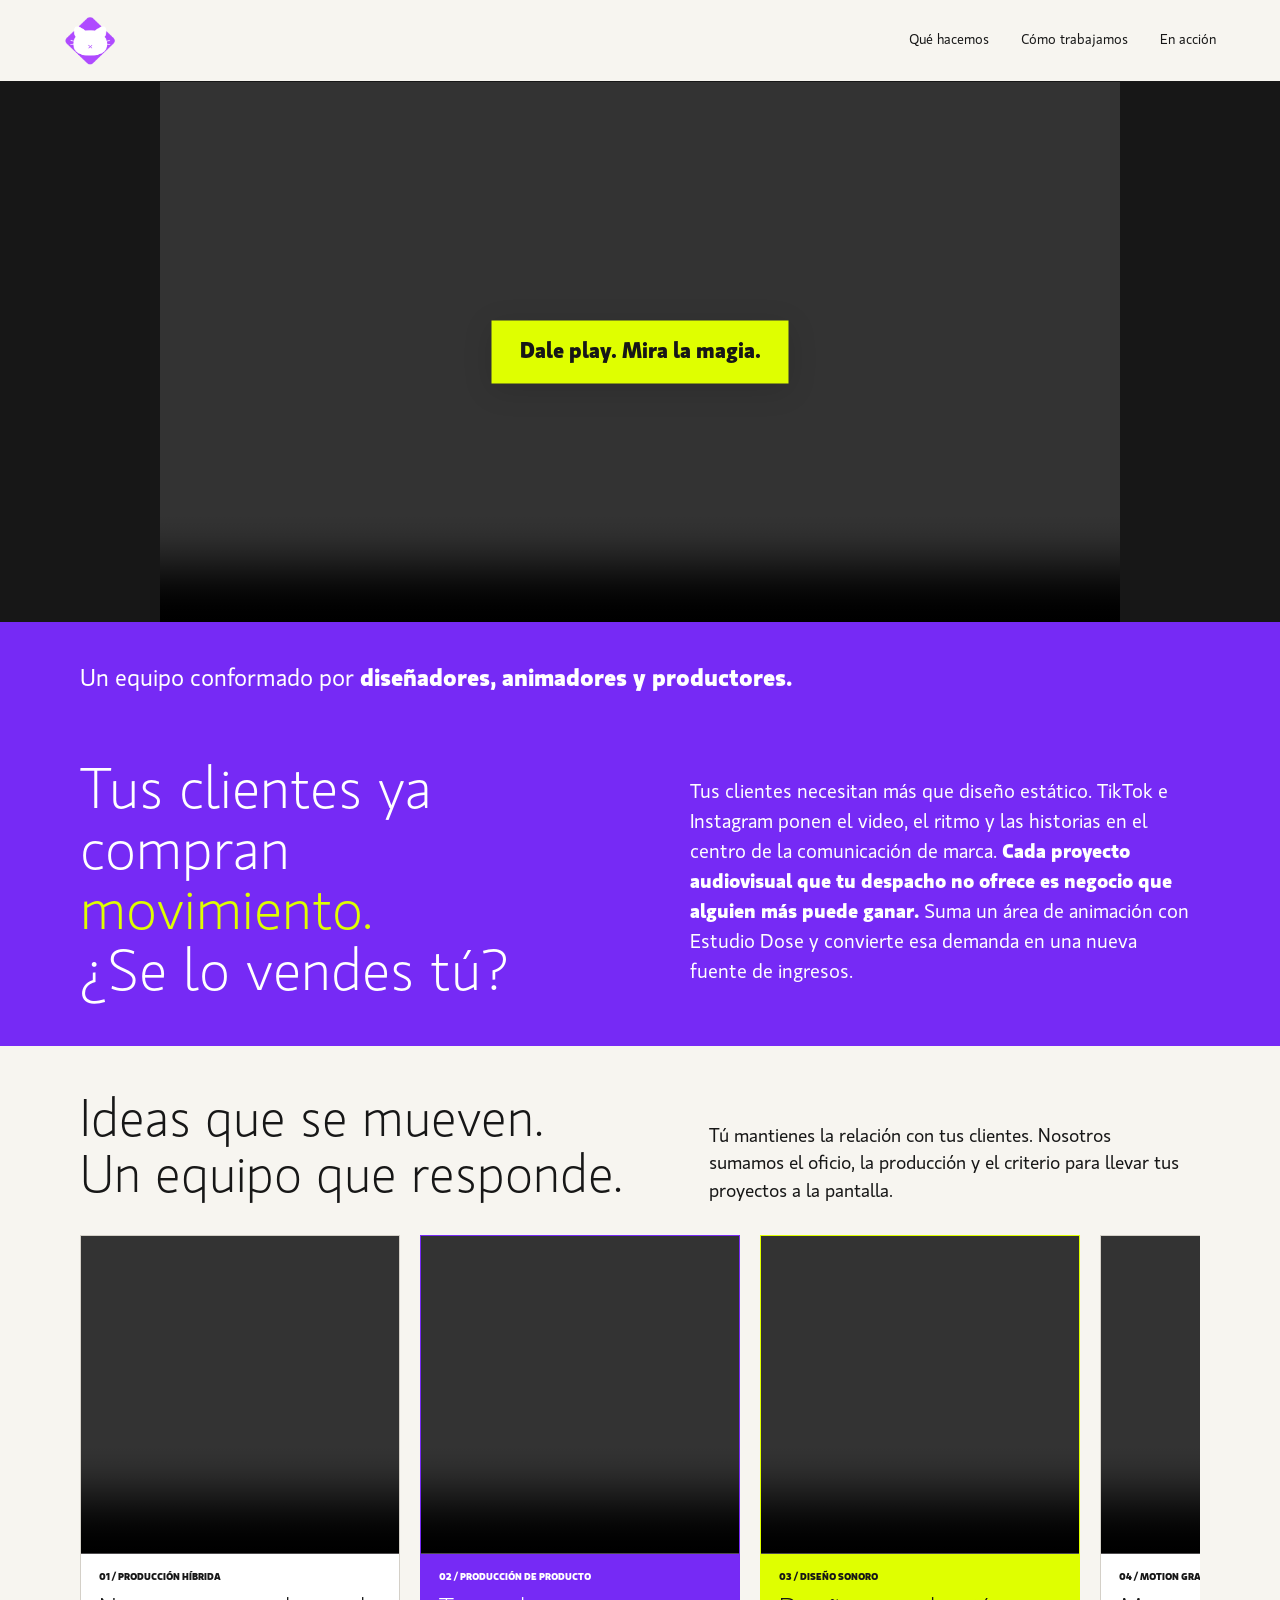
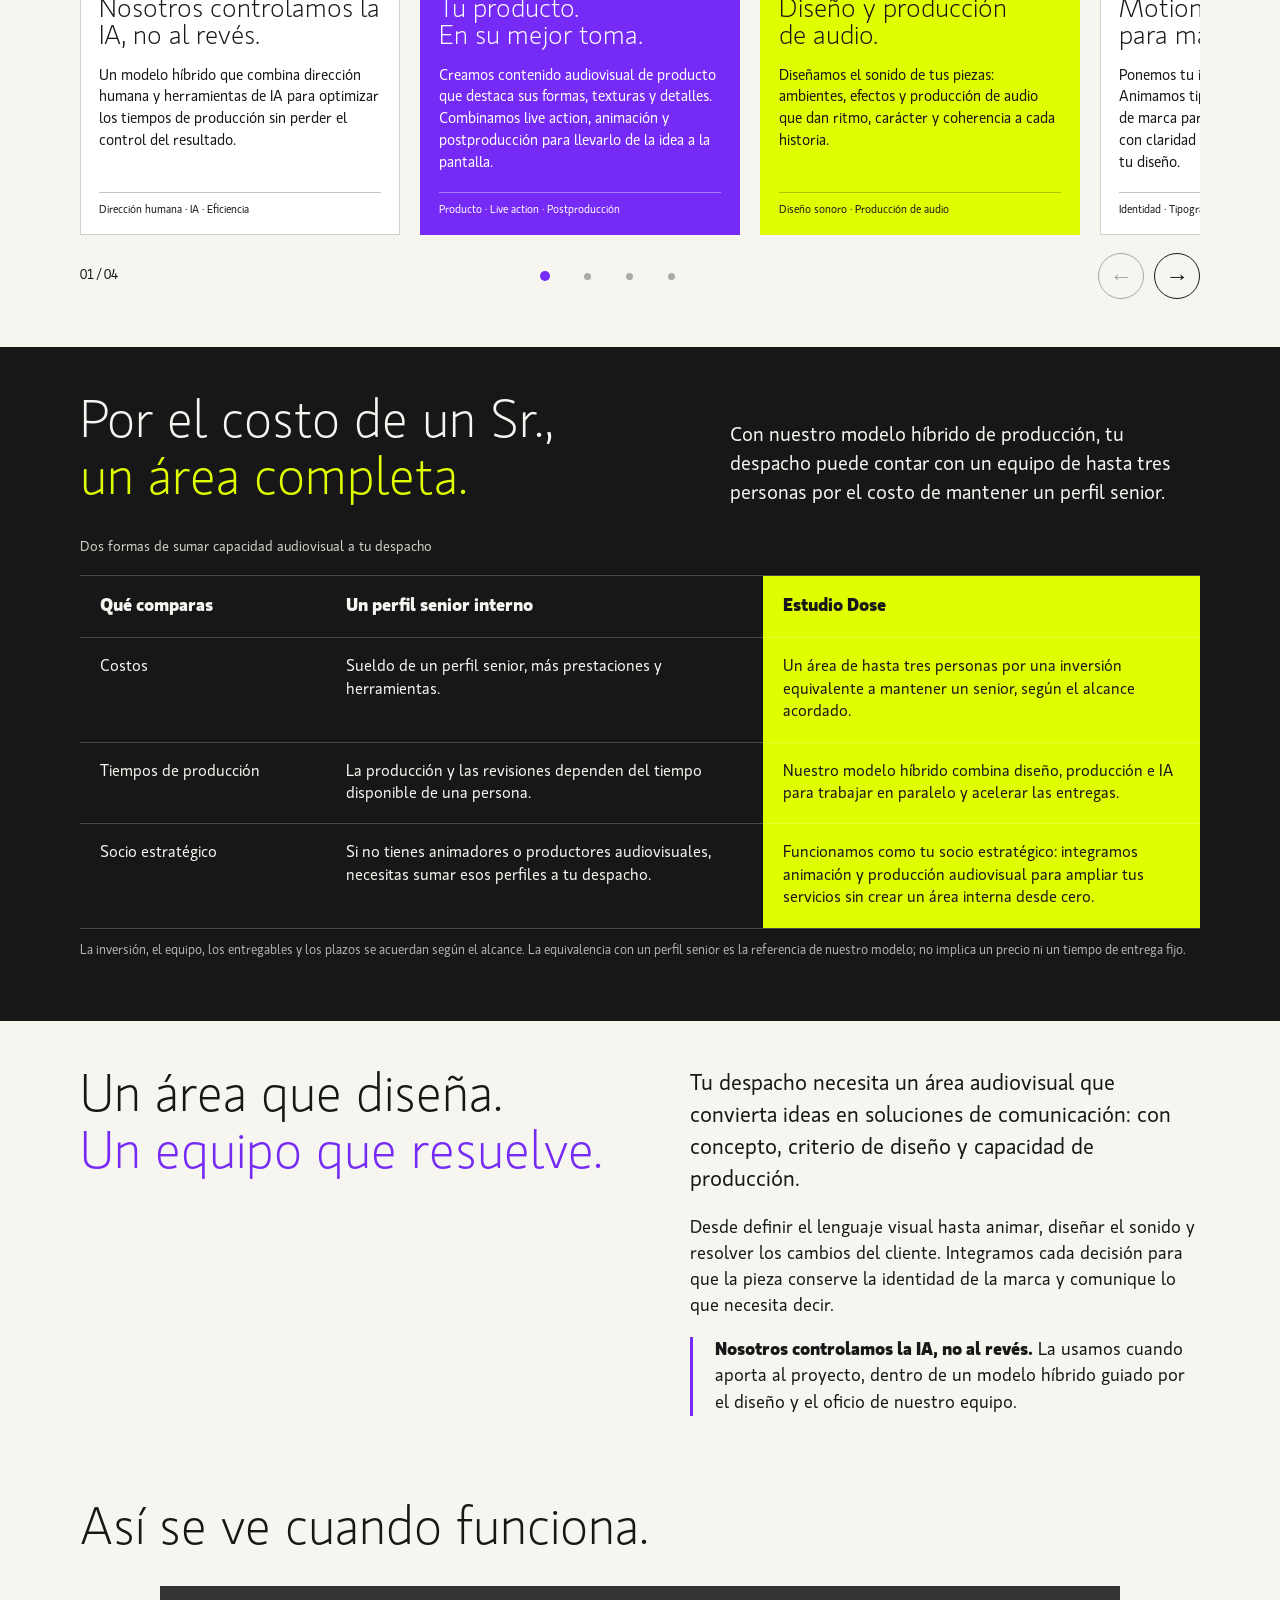
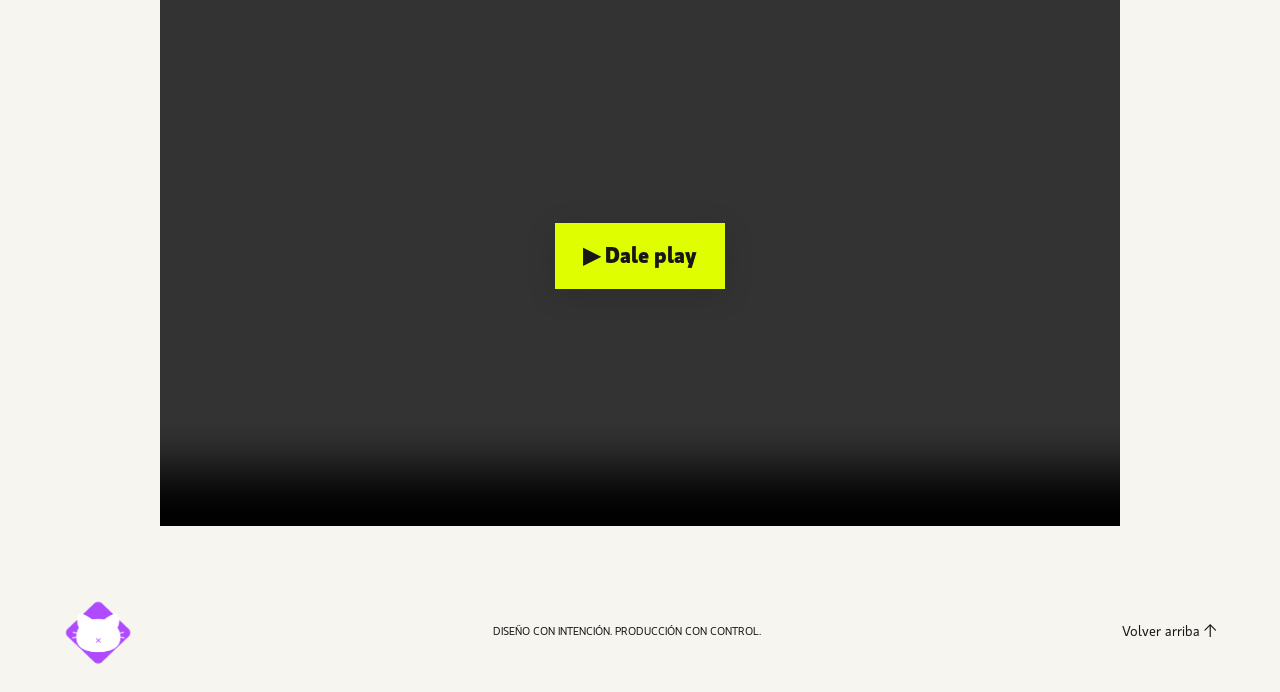
==== commit a8daefb9: "Actualizar presentación de diseñadores, animadores y productores" ====
--- a/index.html
+++ b/index.html
@@ -4,7 +4,7 @@
 <body>
 <nav aria-label="Navegación principal"><a href="/area/#inicio" aria-label="Estudio Dose, inicio"><img src="./assets/dose-logo.png" alt="Dose" width="52" height="52"></a><div><a href="/area/#ventajas">Qué hacemos</a><a href="/area/#modelo">Cómo trabajamos</a><a href="/area/#proyecto">En acción</a></div></nav>
 <main id="inicio">
-<header class="hero"><div class="reel media-slot" data-video="reel"><div class="reel-art" aria-hidden="true"><span class="orbit orbit-one"></span><span class="orbit orbit-two"></span><span class="orbit orbit-three"></span><span class="reel-word">En movimiento.</span></div></div><div class="hero-copy"><p class="team-intro" style="grid-column:1/-1;margin:0 0 18px;font-size:clamp(18px,2vw,24px);line-height:1.35">Un equipo de <strong>diseño, animación y producción audiovisual.</strong></p><h1>Tus clientes ya compran<br><span>movimiento.</span><br>¿Se lo vendes tú?</h1><div class="hero-footer"><p>Tus clientes necesitan más que diseño estático. TikTok e Instagram ponen el video, el ritmo y las historias en el centro de la comunicación de marca. <strong>Cada proyecto audiovisual que tu despacho no ofrece es negocio que alguien más puede ganar.</strong> Suma un área de animación con Estudio Dose y convierte esa demanda en una nueva fuente de ingresos.</p></div></div></header>
+<header class="hero"><div class="reel media-slot" data-video="reel"><div class="reel-art" aria-hidden="true"><span class="orbit orbit-one"></span><span class="orbit orbit-two"></span><span class="orbit orbit-three"></span><span class="reel-word">En movimiento.</span></div></div><div class="hero-copy"><p class="team-intro" style="grid-column:1/-1;margin:0 0 18px;font-size:clamp(18px,2vw,24px);line-height:1.35">Un equipo conformado por <strong>diseñadores, animadores y productores.</strong></p><h1>Tus clientes ya compran<br><span>movimiento.</span><br>¿Se lo vendes tú?</h1><div class="hero-footer"><p>Tus clientes necesitan más que diseño estático. TikTok e Instagram ponen el video, el ritmo y las historias en el centro de la comunicación de marca. <strong>Cada proyecto audiovisual que tu despacho no ofrece es negocio que alguien más puede ganar.</strong> Suma un área de animación con Estudio Dose y convierte esa demanda en una nueva fuente de ingresos.</p></div></div></header>
 <section class="advantages section" id="ventajas"><div class="section-heading"><h2>Ideas que se mueven.<br>Un equipo que responde.</h2><p>Tú mantienes la relación con tus clientes. Nosotros sumamos el oficio, la producción y el criterio para llevar tus proyectos a la pantalla.</p></div><div class="carousel" role="region" aria-roledescription="carrusel" aria-label="Servicios audiovisuales"><div class="cards" id="service-cards" tabindex="0" aria-label="Desliza para explorar los cuatro servicios">
 <article class="card"><div class="card-video media-slot" data-video="servicio1"><span>01 / VIDEO DEL SERVICIO</span><small>Espacio reservado para video</small></div><div class="card-copy"><div class="card-top"><span>01 / PRODUCCIÓN HÍBRIDA</span></div><h3>Nosotros controlamos la IA, no al revés.</h3><p>Un modelo híbrido que combina dirección humana y herramientas de IA para optimizar los tiempos de producción sin perder el control del resultado.</p><span class="card-tag">Dirección humana · IA · Eficiencia</span></div></article>
 <article class="card purple"><div class="card-video media-slot" data-video="servicio2"><span>02 / VIDEO DEL SERVICIO</span><small>Espacio reservado para video</small></div><div class="card-copy"><div class="card-top"><span>02 / PRODUCCIÓN DE PRODUCTO</span></div><h3>Tu producto.<br>En su mejor toma.</h3><p>Creamos contenido audiovisual de producto que destaca sus formas, texturas y detalles. Combinamos live action, animación y postproducción para llevarlo de la idea a la pantalla.</p><span class="card-tag">Producto · Live action · Postproducción</span></div></article>
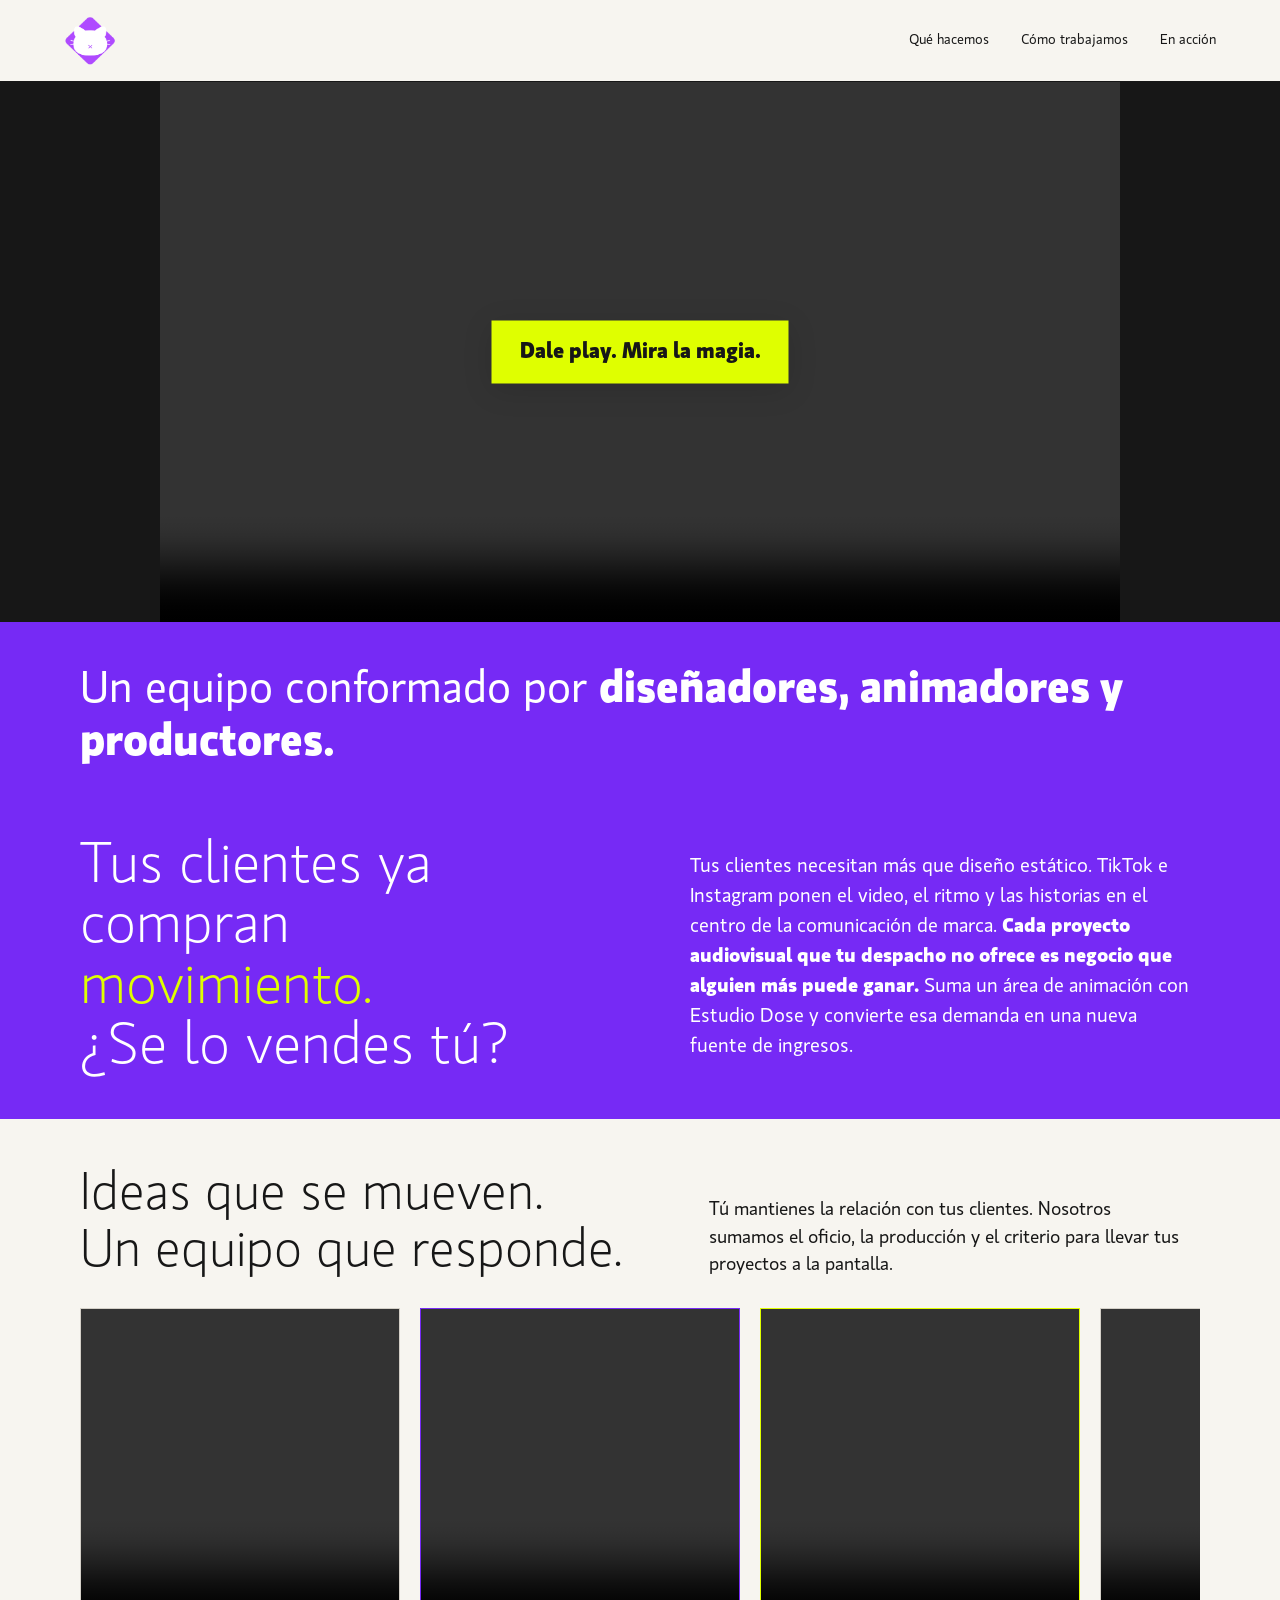
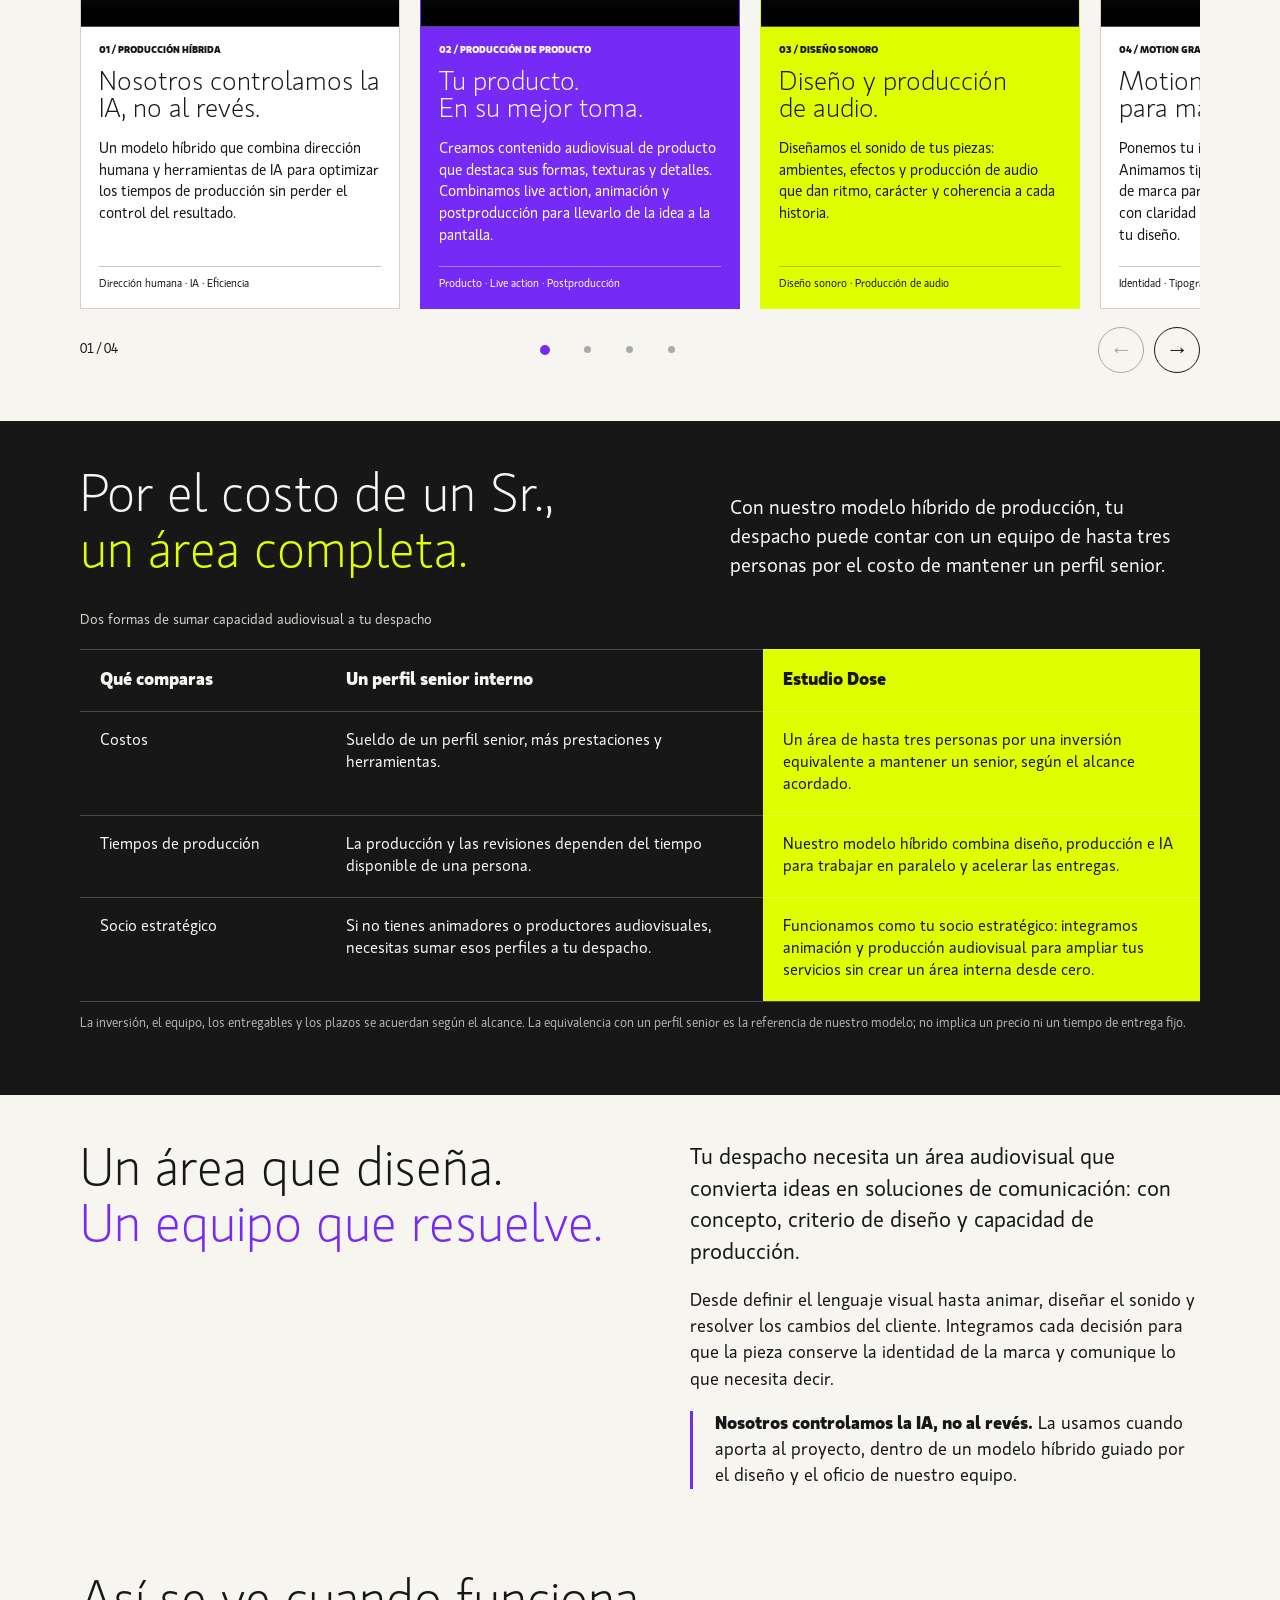
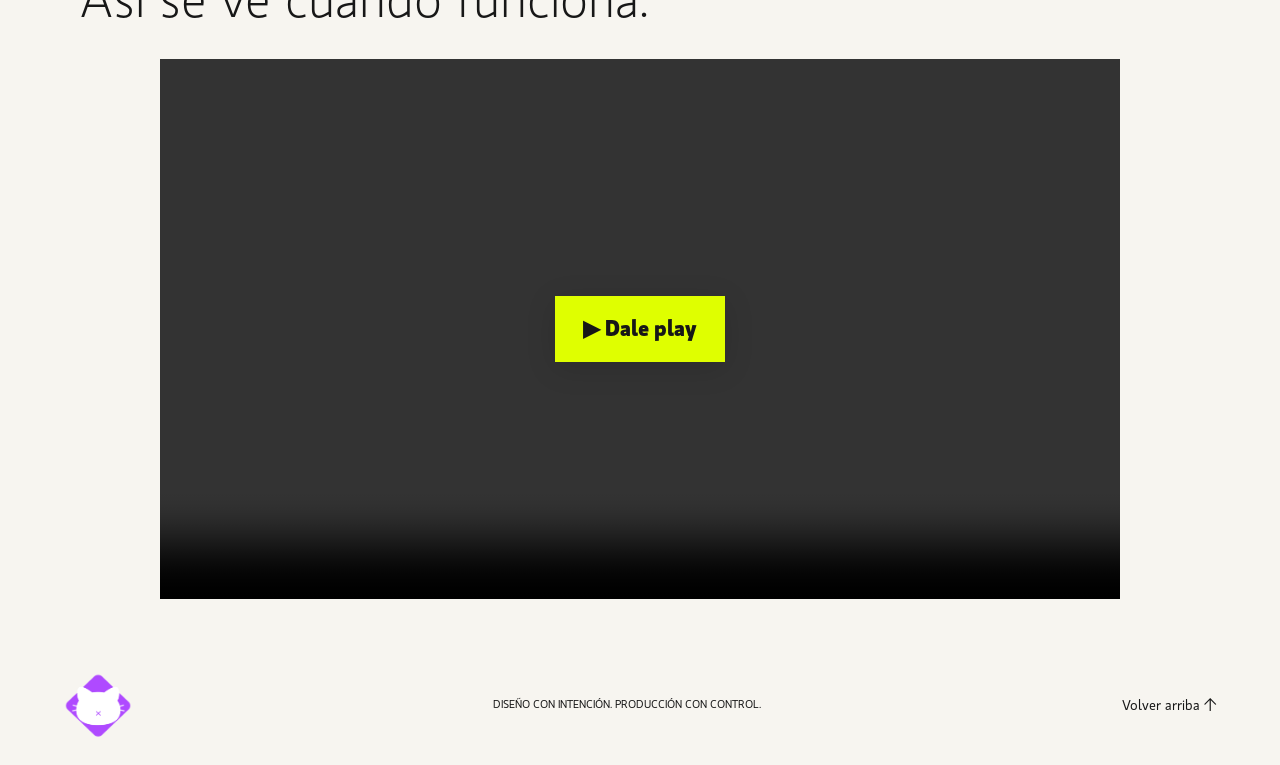
==== commit 683e185e: "Aumentar tamaño de presentación del equipo" ====
--- a/index.html
+++ b/index.html
@@ -4,7 +4,7 @@
 <body>
 <nav aria-label="Navegación principal"><a href="/area/#inicio" aria-label="Estudio Dose, inicio"><img src="./assets/dose-logo.png" alt="Dose" width="52" height="52"></a><div><a href="/area/#ventajas">Qué hacemos</a><a href="/area/#modelo">Cómo trabajamos</a><a href="/area/#proyecto">En acción</a></div></nav>
 <main id="inicio">
-<header class="hero"><div class="reel media-slot" data-video="reel"><div class="reel-art" aria-hidden="true"><span class="orbit orbit-one"></span><span class="orbit orbit-two"></span><span class="orbit orbit-three"></span><span class="reel-word">En movimiento.</span></div></div><div class="hero-copy"><p class="team-intro" style="grid-column:1/-1;margin:0 0 18px;font-size:clamp(18px,2vw,24px);line-height:1.35">Un equipo conformado por <strong>diseñadores, animadores y productores.</strong></p><h1>Tus clientes ya compran<br><span>movimiento.</span><br>¿Se lo vendes tú?</h1><div class="hero-footer"><p>Tus clientes necesitan más que diseño estático. TikTok e Instagram ponen el video, el ritmo y las historias en el centro de la comunicación de marca. <strong>Cada proyecto audiovisual que tu despacho no ofrece es negocio que alguien más puede ganar.</strong> Suma un área de animación con Estudio Dose y convierte esa demanda en una nueva fuente de ingresos.</p></div></div></header>
+<header class="hero"><div class="reel media-slot" data-video="reel"><div class="reel-art" aria-hidden="true"><span class="orbit orbit-one"></span><span class="orbit orbit-two"></span><span class="orbit orbit-three"></span><span class="reel-word">En movimiento.</span></div></div><div class="hero-copy"><p class="team-intro" style="grid-column:1/-1;margin:0 0 18px;font-size:clamp(28px,3.5vw,44px);line-height:1.2">Un equipo conformado por <strong>diseñadores, animadores y productores.</strong></p><h1>Tus clientes ya compran<br><span>movimiento.</span><br>¿Se lo vendes tú?</h1><div class="hero-footer"><p>Tus clientes necesitan más que diseño estático. TikTok e Instagram ponen el video, el ritmo y las historias en el centro de la comunicación de marca. <strong>Cada proyecto audiovisual que tu despacho no ofrece es negocio que alguien más puede ganar.</strong> Suma un área de animación con Estudio Dose y convierte esa demanda en una nueva fuente de ingresos.</p></div></div></header>
 <section class="advantages section" id="ventajas"><div class="section-heading"><h2>Ideas que se mueven.<br>Un equipo que responde.</h2><p>Tú mantienes la relación con tus clientes. Nosotros sumamos el oficio, la producción y el criterio para llevar tus proyectos a la pantalla.</p></div><div class="carousel" role="region" aria-roledescription="carrusel" aria-label="Servicios audiovisuales"><div class="cards" id="service-cards" tabindex="0" aria-label="Desliza para explorar los cuatro servicios">
 <article class="card"><div class="card-video media-slot" data-video="servicio1"><span>01 / VIDEO DEL SERVICIO</span><small>Espacio reservado para video</small></div><div class="card-copy"><div class="card-top"><span>01 / PRODUCCIÓN HÍBRIDA</span></div><h3>Nosotros controlamos la IA, no al revés.</h3><p>Un modelo híbrido que combina dirección humana y herramientas de IA para optimizar los tiempos de producción sin perder el control del resultado.</p><span class="card-tag">Dirección humana · IA · Eficiencia</span></div></article>
 <article class="card purple"><div class="card-video media-slot" data-video="servicio2"><span>02 / VIDEO DEL SERVICIO</span><small>Espacio reservado para video</small></div><div class="card-copy"><div class="card-top"><span>02 / PRODUCCIÓN DE PRODUCTO</span></div><h3>Tu producto.<br>En su mejor toma.</h3><p>Creamos contenido audiovisual de producto que destaca sus formas, texturas y detalles. Combinamos live action, animación y postproducción para llevarlo de la idea a la pantalla.</p><span class="card-tag">Producto · Live action · Postproducción</span></div></article>
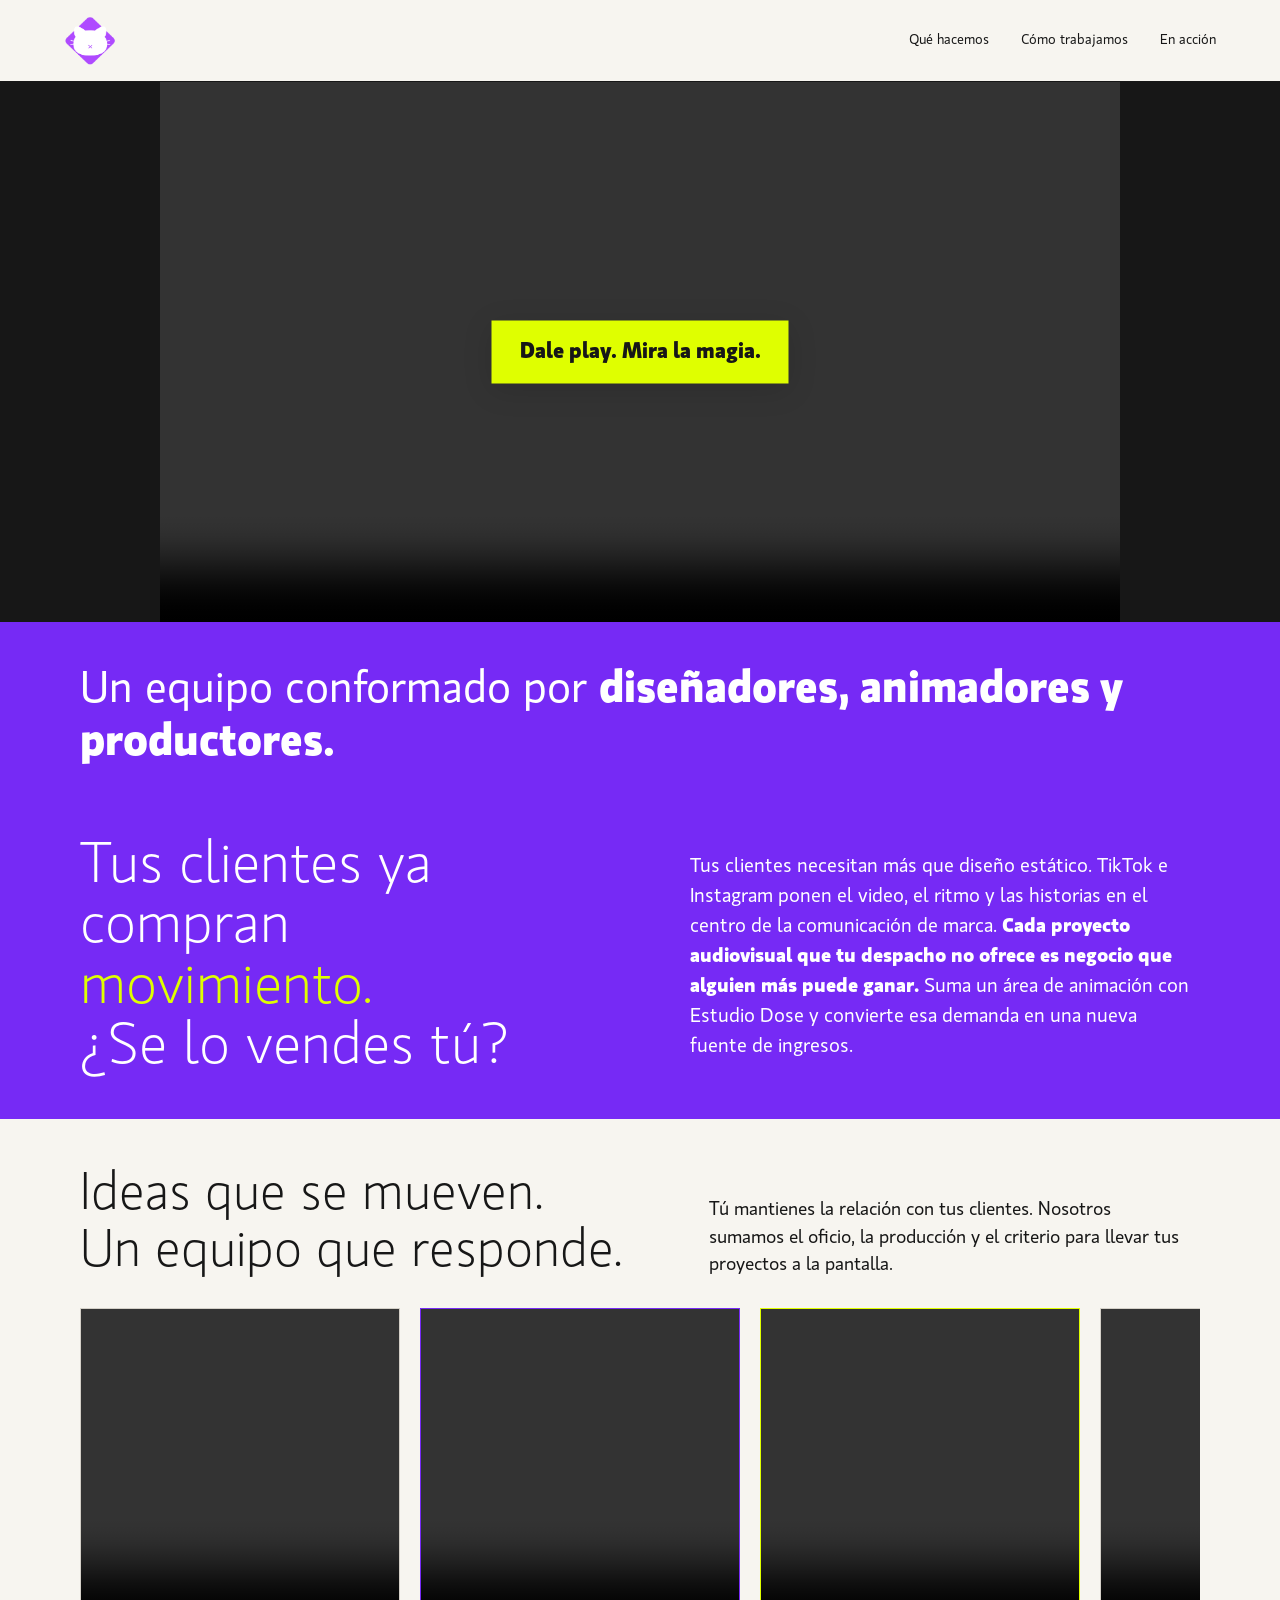
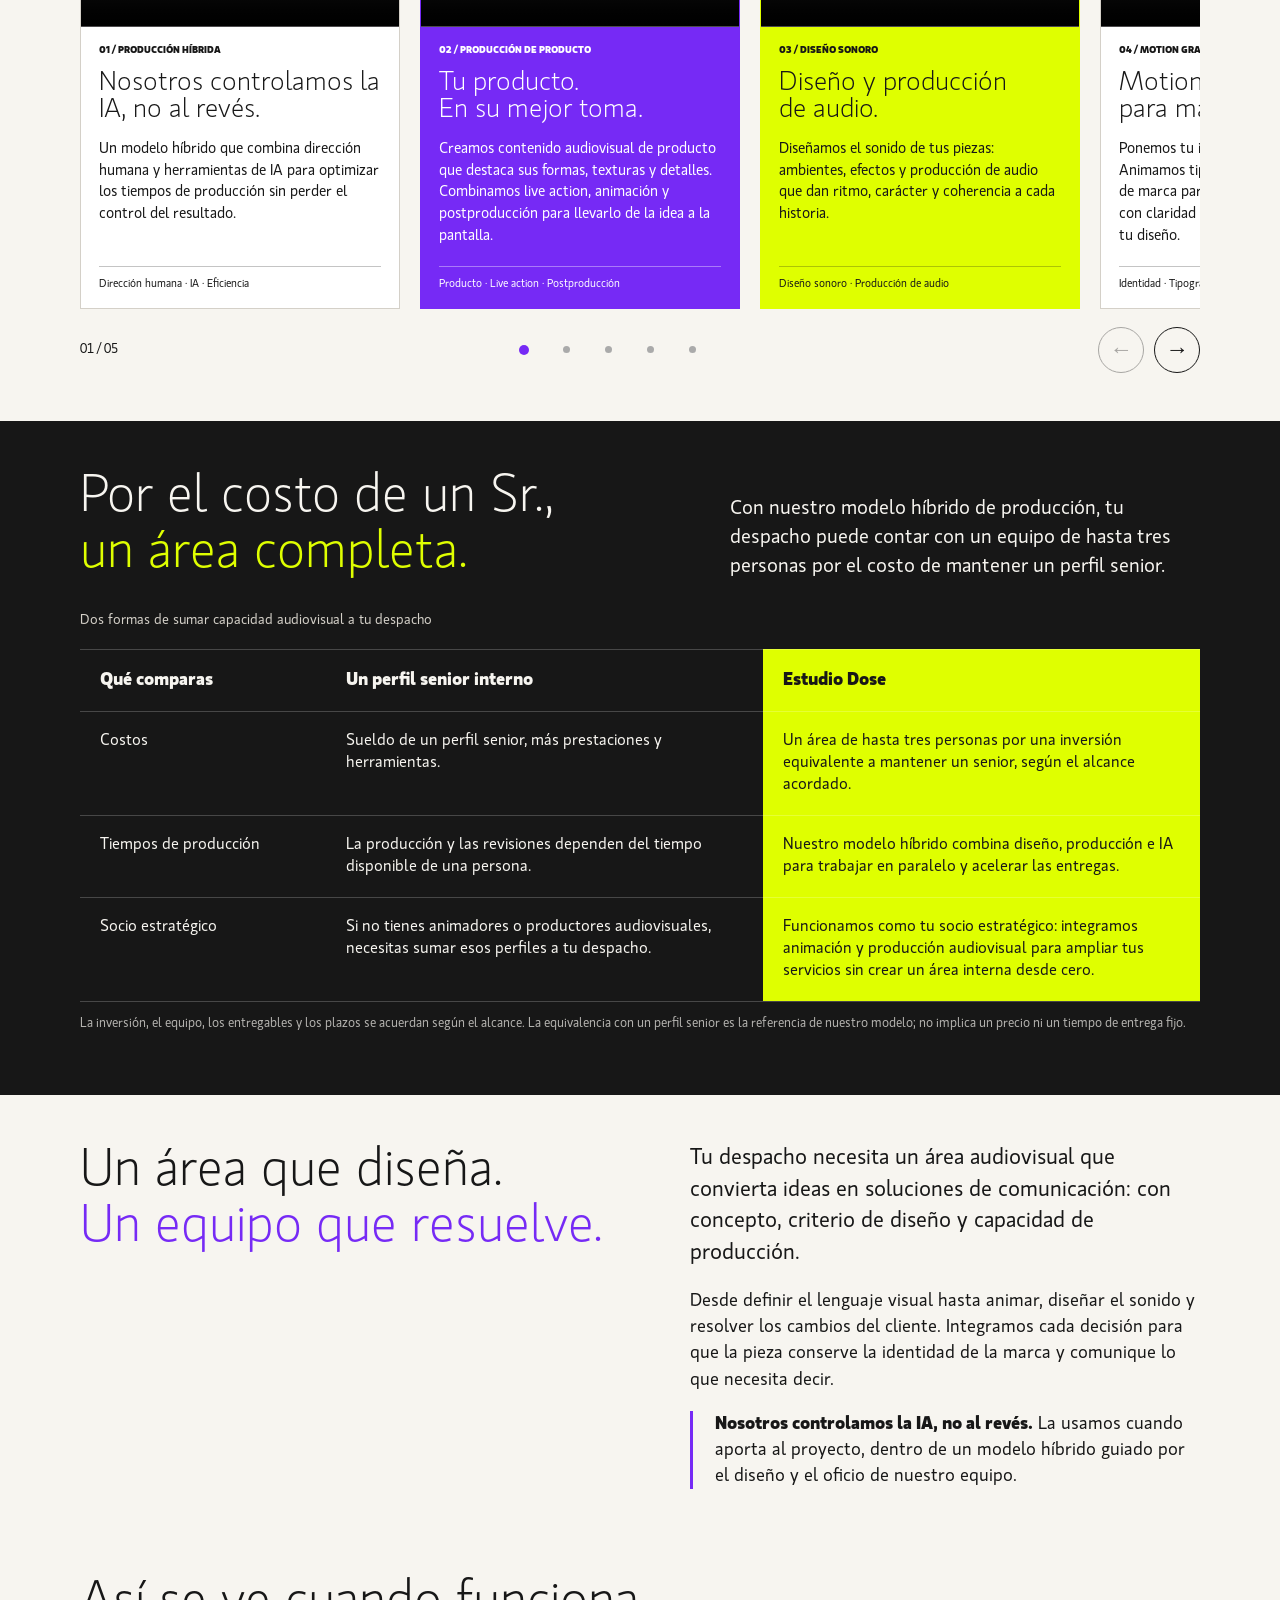
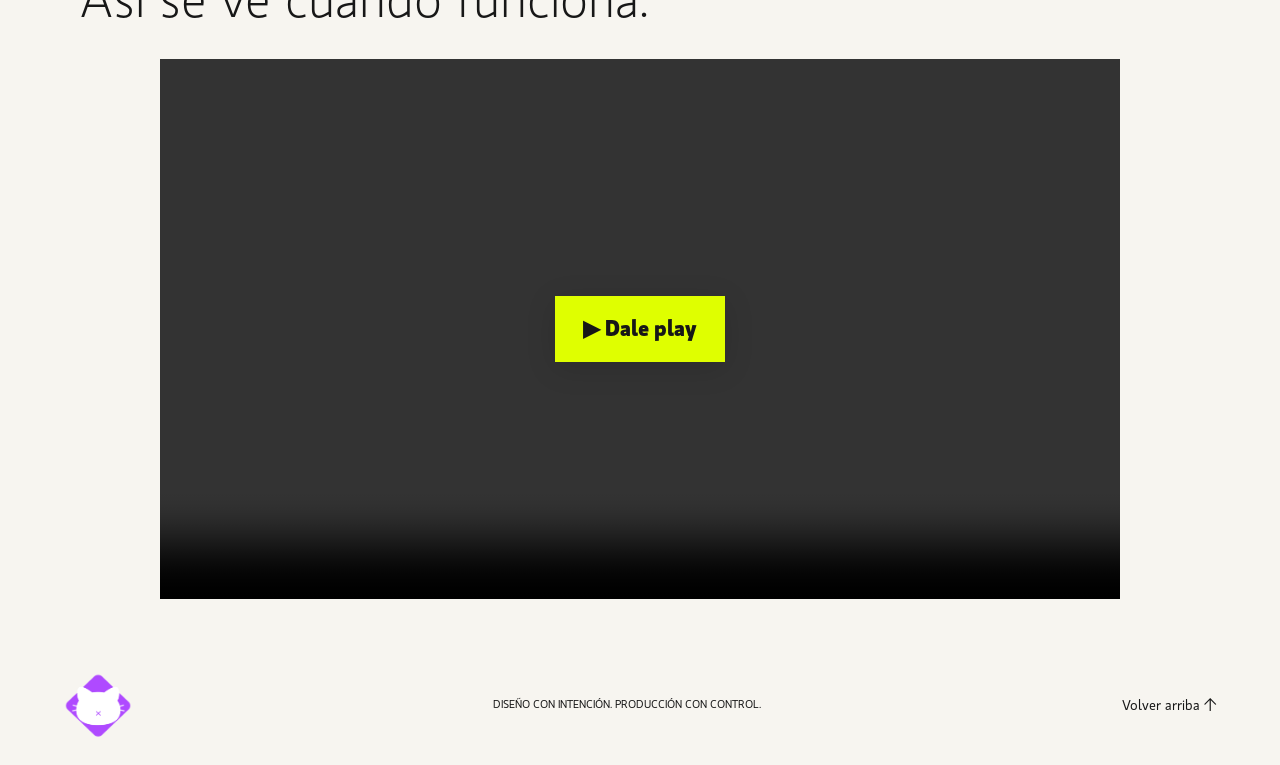
==== commit 2658838d: "Agregar producción y edición de contenido comercial al carrusel" ====
--- a/index.html
+++ b/index.html
@@ -1,15 +1,89 @@
 <!doctype html>
 <html lang="es">
-<head><base href="./dose-github-upload/"><meta charset="utf-8"><meta name="viewport" content="width=device-width, initial-scale=1"><title>Dose — Tu área audiovisual</title><meta name="description" content="Expande tu despacho de diseño con un área audiovisual: animación, audio y live action de producto. Producción híbrida con IA y dirección humana."><link rel="icon" href="./assets/favicon.svg"><link rel="stylesheet" href="./styles-mobile-comparison-v3.css"><script src="./script-carousel-v3.js" defer></script></head>
+<head><base href="./dose-github-upload/"><meta charset="utf-8"><meta name="viewport" content="width=device-width, initial-scale=1"><title>Dose — Tu área audiovisual</title><meta name="description" content="Expande tu despacho de diseño con un área audiovisual: animación, audio y live action de producto. Producción híbrida con IA y dirección humana."><link rel="icon" href="./assets/favicon.svg"><link rel="stylesheet" href="./styles-mobile-comparison-v3.css"><script>document.addEventListener("DOMContentLoaded", () => {
+/* Agrega las rutas a tus videos aquí. También puedes usar URLs directas a MP4. */
+const videos = { reel: './assets/reel-hd.mp4', proyecto: './assets/proyecto-media5.mp4', servicio1: './assets/servicio-02.mp4', servicio2: './assets/producto-media1.mp4', servicio3: './assets/servicio-03.mp4', servicio4: './assets/servicio-04.mp4' };
+document.querySelectorAll('[data-video]').forEach(slot => {
+  const source = videos[slot.dataset.video];
+  if (!source) return;
+  const video = document.createElement('video');
+  video.src = source;
+  video.playsInline = true;
+  video.preload = 'metadata';
+  if (slot.dataset.video === 'reel') {
+    video.muted = true;
+    video.loop = true;
+    video.autoplay = false;
+    video.controls = true;
+    video.setAttribute('aria-label', 'Reel de Estudio Dose');
+  } else {
+    video.controls = true;
+    video.setAttribute('aria-label', slot.dataset.video === 'proyecto' ? 'Proyecto audiovisual de Estudio Dose' : 'Video del servicio audiovisual');
+  }
+  slot.replaceChildren(video);
+  if (slot.dataset.video === 'reel' || slot.dataset.video === 'proyecto') {
+    const cta = document.createElement('button');
+    cta.type = 'button';
+    cta.className = 'reel-play-cta';
+    cta.textContent = slot.dataset.video === 'reel' ? 'Dale play. Mira la magia.' : '▶ Dale play';
+    cta.setAttribute('aria-label', slot.dataset.video === 'reel' ? 'Reproducir el reel de Estudio Dose' : 'Reproducir el proyecto de Estudio Dose');
+    cta.addEventListener('click', () => {
+      video.muted = false;
+      video.play().catch(() => { cta.disabled = false; });
+    });
+    video.addEventListener('play', () => {
+      if (document.activeElement === cta) video.focus();
+      cta.remove();
+    }, { once: true });
+    slot.append(cta);
+  }
+});
+
+const track = document.querySelector('.cards');
+const slides = [...track.querySelectorAll('.card')];
+const dots = [...document.querySelectorAll('[data-slide]')];
+const reducedMotion = window.matchMedia('(prefers-reduced-motion: reduce)');
+let activeSlide = 0;
+const endStyle = document.createElement('style');
+endStyle.textContent = '.cards::after{display:none!important}.carousel-arrows button:disabled{opacity:.35;cursor:default}';
+document.head.append(endStyle);
+function syncArrows() {
+  document.querySelector('[data-direction="-1"]').disabled = track.scrollLeft <= 1;
+  document.querySelector('[data-direction="1"]').disabled = track.scrollLeft >= track.scrollWidth - track.clientWidth - 1;
+}
+function goToSlide(index) {
+  const next = Math.max(0, Math.min(index, slides.length - 1));
+  track.scrollTo({ left: slides[next].offsetLeft - slides[0].offsetLeft, behavior: reducedMotion.matches ? 'instant' : 'smooth' });
+}
+function updateCarousel() {
+  const position = track.scrollLeft;
+  syncArrows();
+  activeSlide = slides.reduce((closest, slide, index) => Math.abs(slide.offsetLeft - slides[0].offsetLeft - position) < Math.abs(slides[closest].offsetLeft - slides[0].offsetLeft - position) ? index : closest, 0);
+  if (position > 1 && position >= track.scrollWidth - track.clientWidth - 1) activeSlide = slides.length - 1;
+  dots.forEach((dot, index) => { if (index === activeSlide) dot.setAttribute('aria-current', 'true'); else dot.removeAttribute('aria-current'); });
+  document.querySelector('.carousel-status').textContent = `${String(activeSlide + 1).padStart(2, '0')} / ${String(slides.length).padStart(2, '0')}`;
+}
+dots.forEach(dot => dot.addEventListener('click', () => goToSlide(Number(dot.dataset.slide))));
+document.querySelectorAll('[data-direction]').forEach(button => button.addEventListener('click', () => goToSlide(activeSlide + Number(button.dataset.direction))));
+track.addEventListener('keydown', event => {
+  if (event.target !== track) return;
+  if (event.key === 'ArrowRight' || event.key === 'ArrowLeft') { event.preventDefault(); goToSlide(activeSlide + (event.key === 'ArrowRight' ? 1 : -1)); }
+});
+track.addEventListener('scroll', updateCarousel, { passive: true });
+window.addEventListener('resize', updateCarousel);
+
+updateCarousel();
+
+});</script></head>
 <body>
 <nav aria-label="Navegación principal"><a href="/area/#inicio" aria-label="Estudio Dose, inicio"><img src="./assets/dose-logo.png" alt="Dose" width="52" height="52"></a><div><a href="/area/#ventajas">Qué hacemos</a><a href="/area/#modelo">Cómo trabajamos</a><a href="/area/#proyecto">En acción</a></div></nav>
 <main id="inicio">
 <header class="hero"><div class="reel media-slot" data-video="reel"><div class="reel-art" aria-hidden="true"><span class="orbit orbit-one"></span><span class="orbit orbit-two"></span><span class="orbit orbit-three"></span><span class="reel-word">En movimiento.</span></div></div><div class="hero-copy"><p class="team-intro" style="grid-column:1/-1;margin:0 0 18px;font-size:clamp(28px,3.5vw,44px);line-height:1.2">Un equipo conformado por <strong>diseñadores, animadores y productores.</strong></p><h1>Tus clientes ya compran<br><span>movimiento.</span><br>¿Se lo vendes tú?</h1><div class="hero-footer"><p>Tus clientes necesitan más que diseño estático. TikTok e Instagram ponen el video, el ritmo y las historias en el centro de la comunicación de marca. <strong>Cada proyecto audiovisual que tu despacho no ofrece es negocio que alguien más puede ganar.</strong> Suma un área de animación con Estudio Dose y convierte esa demanda en una nueva fuente de ingresos.</p></div></div></header>
-<section class="advantages section" id="ventajas"><div class="section-heading"><h2>Ideas que se mueven.<br>Un equipo que responde.</h2><p>Tú mantienes la relación con tus clientes. Nosotros sumamos el oficio, la producción y el criterio para llevar tus proyectos a la pantalla.</p></div><div class="carousel" role="region" aria-roledescription="carrusel" aria-label="Servicios audiovisuales"><div class="cards" id="service-cards" tabindex="0" aria-label="Desliza para explorar los cuatro servicios">
+<section class="advantages section" id="ventajas"><div class="section-heading"><h2>Ideas que se mueven.<br>Un equipo que responde.</h2><p>Tú mantienes la relación con tus clientes. Nosotros sumamos el oficio, la producción y el criterio para llevar tus proyectos a la pantalla.</p></div><div class="carousel" role="region" aria-roledescription="carrusel" aria-label="Servicios audiovisuales"><div class="cards" id="service-cards" tabindex="0" aria-label="Desliza para explorar los cinco servicios">
 <article class="card"><div class="card-video media-slot" data-video="servicio1"><span>01 / VIDEO DEL SERVICIO</span><small>Espacio reservado para video</small></div><div class="card-copy"><div class="card-top"><span>01 / PRODUCCIÓN HÍBRIDA</span></div><h3>Nosotros controlamos la IA, no al revés.</h3><p>Un modelo híbrido que combina dirección humana y herramientas de IA para optimizar los tiempos de producción sin perder el control del resultado.</p><span class="card-tag">Dirección humana · IA · Eficiencia</span></div></article>
 <article class="card purple"><div class="card-video media-slot" data-video="servicio2"><span>02 / VIDEO DEL SERVICIO</span><small>Espacio reservado para video</small></div><div class="card-copy"><div class="card-top"><span>02 / PRODUCCIÓN DE PRODUCTO</span></div><h3>Tu producto.<br>En su mejor toma.</h3><p>Creamos contenido audiovisual de producto que destaca sus formas, texturas y detalles. Combinamos live action, animación y postproducción para llevarlo de la idea a la pantalla.</p><span class="card-tag">Producto · Live action · Postproducción</span></div></article>
 <article class="card acid-card"><div class="card-video media-slot" data-video="servicio3"><span>03 / VIDEO DEL SERVICIO</span><small>Espacio reservado para video</small></div><div class="card-copy"><div class="card-top"><span>03 / DISEÑO SONORO</span></div><h3>Diseño y producción<br>de audio.</h3><p>Diseñamos el sonido de tus piezas: ambientes, efectos y producción de audio que dan ritmo, carácter y coherencia a cada historia.</p><span class="card-tag">Diseño sonoro · Producción de audio</span></div></article>
-<article class="card"><div class="card-video media-slot" data-video="servicio4"><span>04 / VIDEO DEL SERVICIO</span><small>Espacio reservado para video</small></div><div class="card-copy"><div class="card-top"><span>04 / MOTION GRAPHICS</span></div><h3>Motion graphics<br>para marcas.</h3><p>Ponemos tu identidad en movimiento. Animamos tipografía, gráficos y elementos de marca para crear piezas que comunican con claridad y mantienen la personalidad de tu diseño.</p><span class="card-tag">Identidad · Tipografía · Animación</span></div></article></div><div class="carousel-controls"><span class="carousel-status" aria-live="polite">01 / 04</span><div class="carousel-dots" aria-label="Elegir servicio"><button type="button" aria-label="Ver servicio 1" aria-controls="service-cards" data-slide="0" aria-current="true"></button><button type="button" aria-label="Ver servicio 2" aria-controls="service-cards" data-slide="1"></button><button type="button" aria-label="Ver servicio 3" aria-controls="service-cards" data-slide="2"></button><button type="button" aria-label="Ver servicio 4" aria-controls="service-cards" data-slide="3"></button></div><div class="carousel-arrows"><button type="button" data-direction="-1" aria-label="Servicio anterior" aria-controls="service-cards">←</button><button type="button" data-direction="1" aria-label="Servicio siguiente" aria-controls="service-cards">→</button></div></div></div></section>
+<article class="card"><div class="card-video media-slot" data-video="servicio4"><span>04 / VIDEO DEL SERVICIO</span><small>Espacio reservado para video</small></div><div class="card-copy"><div class="card-top"><span>04 / MOTION GRAPHICS</span></div><h3>Motion graphics<br>para marcas.</h3><p>Ponemos tu identidad en movimiento. Animamos tipografía, gráficos y elementos de marca para crear piezas que comunican con claridad y mantienen la personalidad de tu diseño.</p><span class="card-tag">Identidad · Tipografía · Animación</span></div></article><article class="card"><div class="card-video media-slot" data-video="servicio5"><span>05 / PRODUCCIÓN AUDIOVISUAL</span><small>Eventos · Comerciales · Contenido de marca</small></div><div class="card-copy"><div class="card-top"><span>05 / CONTENIDO COMERCIAL</span></div><h3>De la idea al rodaje.<br>Del rodaje a la pantalla.</h3><p>Grabamos eventos, comerciales y piezas para marcas. Nos encargamos de la preproducción, la producción y la postproducción: concepto, planeación, rodaje, edición, color y audio.</p><span class="card-tag">Preproducción · Producción · Postproducción</span></div></article></div><div class="carousel-controls"><span class="carousel-status" aria-live="polite">01 / 05</span><div class="carousel-dots" aria-label="Elegir servicio"><button type="button" aria-label="Ver servicio 1" aria-controls="service-cards" data-slide="0" aria-current="true"></button><button type="button" aria-label="Ver servicio 2" aria-controls="service-cards" data-slide="1"></button><button type="button" aria-label="Ver servicio 3" aria-controls="service-cards" data-slide="2"></button><button type="button" aria-label="Ver servicio 4" aria-controls="service-cards" data-slide="3"></button><button type="button" aria-label="Ver servicio 5" aria-controls="service-cards" data-slide="4"></button></div><div class="carousel-arrows"><button type="button" data-direction="-1" aria-label="Servicio anterior" aria-controls="service-cards">←</button><button type="button" data-direction="1" aria-label="Servicio siguiente" aria-controls="service-cards">→</button></div></div></div></section>
 <section id="modelo" class="model section"><div class="model-title"><h2>Por el costo de un Sr.,<br><span>un área completa.</span></h2><p>Con nuestro modelo híbrido de producción, tu despacho puede contar con un equipo de hasta tres personas por el costo de mantener un perfil senior.</p></div><div class="comparison-wrap" tabindex="0" aria-label="Tabla comparativa; desplaza horizontalmente en pantallas pequeñas"><table class="comparison"><caption>Dos formas de sumar capacidad audiovisual a tu despacho</caption><thead><tr><th scope="col">Qué comparas</th><th scope="col">Un perfil senior interno</th><th scope="col">Estudio Dose</th></tr></thead><tbody><tr><th scope="row" class="comparison-title">Costos</th><td data-label="Un perfil senior interno">Sueldo de un perfil senior, más prestaciones y herramientas.</td><td data-label="Estudio Dose">Un área de hasta tres personas por una inversión equivalente a mantener un senior, según el alcance acordado.</td></tr><tr><th scope="row" class="comparison-title">Tiempos de producción</th><td data-label="Un perfil senior interno">La producción y las revisiones dependen del tiempo disponible de una persona.</td><td data-label="Estudio Dose">Nuestro modelo híbrido combina diseño, producción e IA para trabajar en paralelo y acelerar las entregas.</td></tr><tr><th scope="row" class="comparison-title">Socio estratégico</th><td data-label="Un perfil senior interno">Si no tienes animadores o productores audiovisuales, necesitas sumar esos perfiles a tu despacho.</td><td data-label="Estudio Dose">Funcionamos como tu socio estratégico: integramos animación y producción audiovisual para ampliar tus servicios sin crear un área interna desde cero.</td></tr></tbody></table></div><div class="comparison-mobile-hint">Desliza para comparar <span aria-hidden="true">← →</span></div><p class="model-note">La inversión, el equipo, los entregables y los plazos se acuerdan según el alcance. La equivalencia con un perfil senior es la referencia de nuestro modelo; no implica un precio ni un tiempo de entrega fijo.</p></section>
 <section class="control section"><div class="control-grid"><h2>Un área que diseña.<br><span>Un equipo que resuelve.</span></h2><div><p class="lead">Tu despacho necesita un área audiovisual que convierta ideas en soluciones de comunicación: con concepto, criterio de diseño y capacidad de producción.</p><p>Desde definir el lenguaje visual hasta animar, diseñar el sonido y resolver los cambios del cliente. Integramos cada decisión para que la pieza conserve la identidad de la marca y comunique lo que necesita decir.</p><p class="highlight"><strong>Nosotros controlamos la IA, no al revés.</strong> La usamos cuando aporta al proyecto, dentro de un modelo híbrido guiado por el diseño y el oficio de nuestro equipo.</p></div></div></section>
 <section id="proyecto" class="project section"><div class="project-heading"><h2>Así se ve cuando funciona.</h2></div><div class="project-video media-slot" data-video="proyecto"><span class="video-label">PROYECTO DOSE / VIDEO</span><span class="video-mark" aria-hidden="true">↗</span><p>Aquí va nuestra pieza.<small>Espacio reservado para el video del proyecto</small></p><span class="video-format">16:9 / AUDIOVISUAL</span></div></section>
